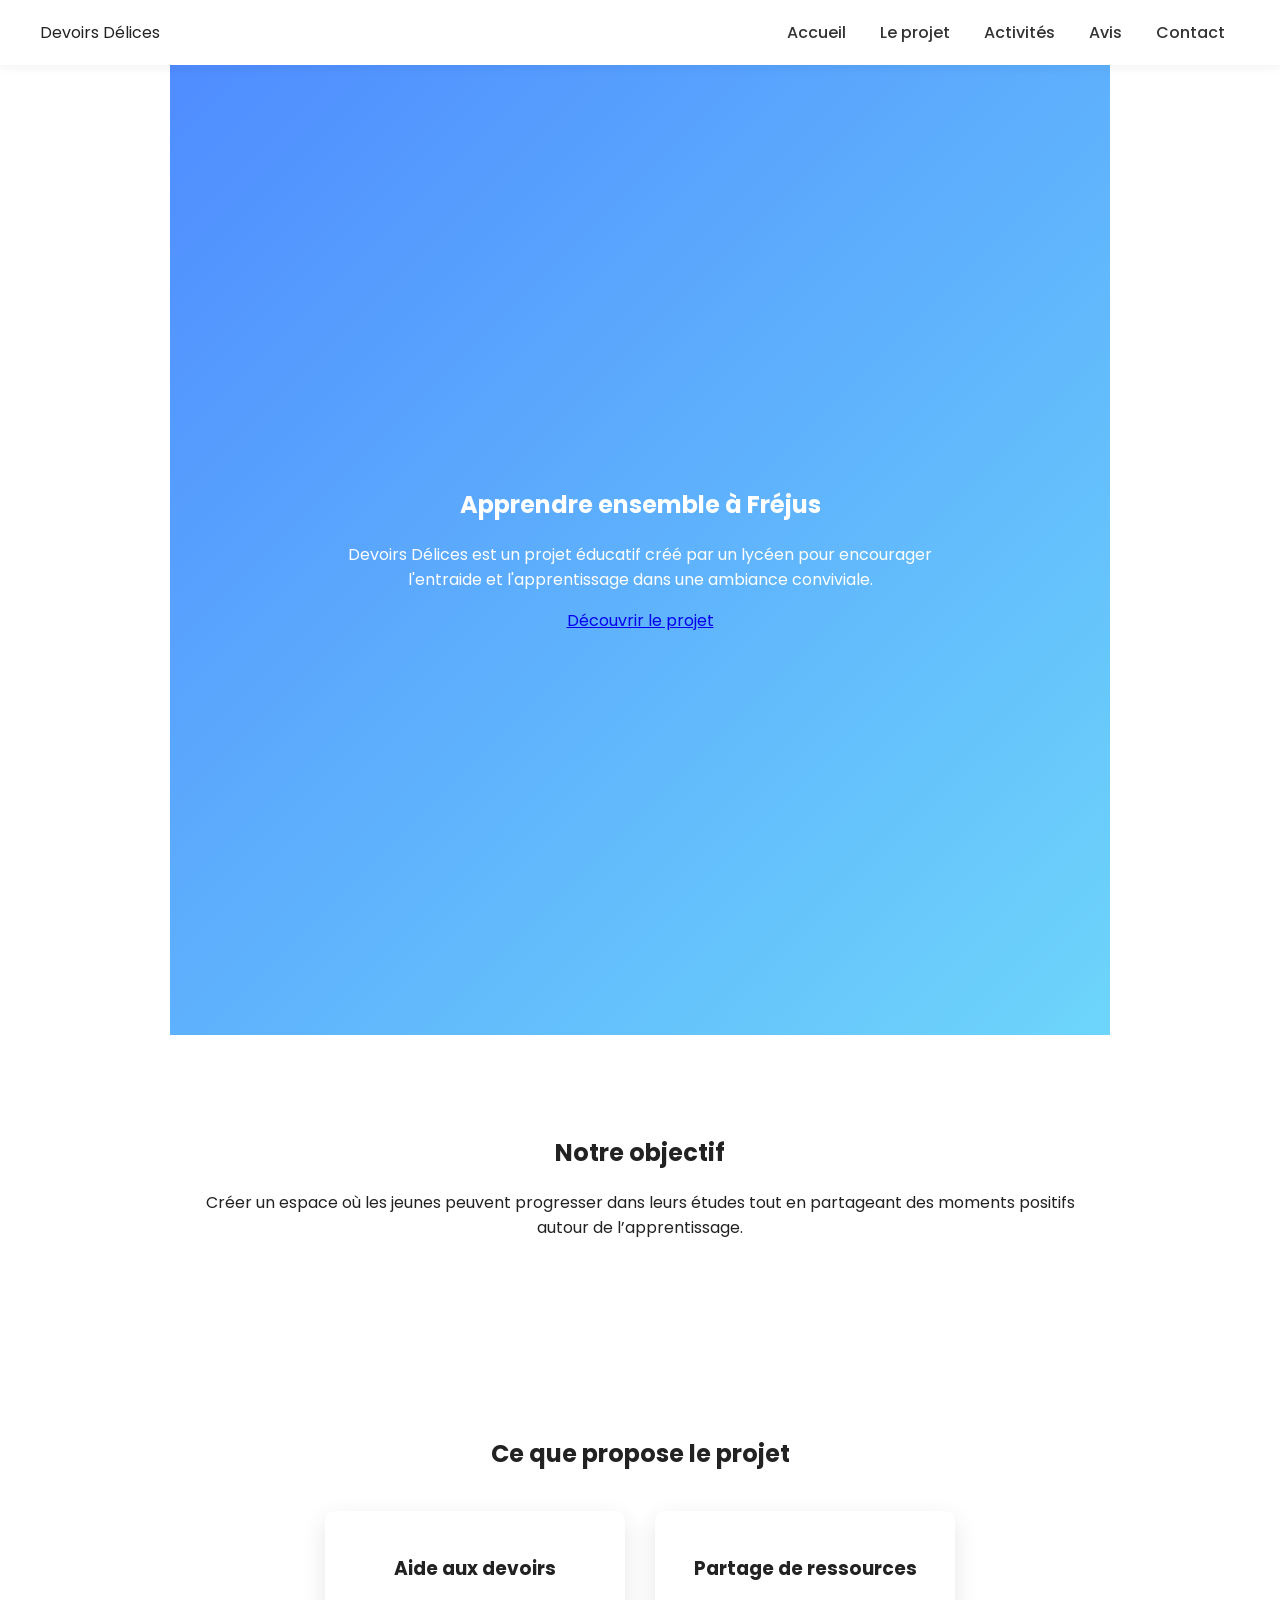
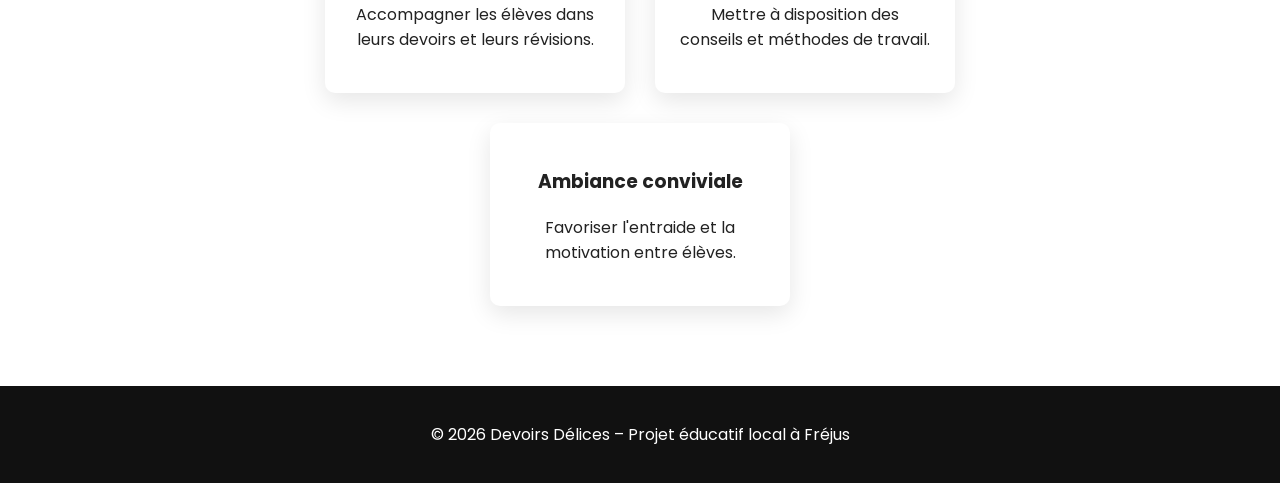
==== index.html @ e6978842 "Update index.html" ====
<!DOCTYPE html>
<html lang="fr">

<head>

<meta charset="UTF-8">
<meta name="viewport" content="width=device-width, initial-scale=1.0">

<title>Devoirs Délices | Projet éducatif à Fréjus</title>

<link rel="stylesheet" href="css/style.css">

<link href="https://fonts.googleapis.com/css2?family=Poppins:wght@300;400;600&display=swap" rel="stylesheet">

</head>

<body>

<header class="navbar">

<div class="logo">Devoirs Délices</div>

<nav>
<a href="index.html">Accueil</a>
<a href="about.html">Le projet</a>
<a href="activites.html">Activités</a>
<a href="avis.html">Avis</a>
<a href="contact.html">Contact</a>
</nav>

</header>

<section class="hero">

<div class="hero-content">

<h1>Apprendre ensemble à Fréjus</h1>

<p>
Devoirs Délices est un projet éducatif créé par un lycéen
pour encourager l'entraide et l'apprentissage dans une ambiance conviviale.
</p>

<a class="button" href="about.html">Découvrir le projet</a>

</div>

</section>

<section class="section">

<h2>Notre objectif</h2>

<p>
Créer un espace où les jeunes peuvent progresser dans leurs études
tout en partageant des moments positifs autour de l’apprentissage.
</p>

</section>

<section class="section">

<h2>Ce que propose le projet</h2>

<div class="cards">

<div class="card">
<h3>Aide aux devoirs</h3>
<p>Accompagner les élèves dans leurs devoirs et leurs révisions.</p>
</div>

<div class="card">
<h3>Partage de ressources</h3>
<p>Mettre à disposition des conseils et méthodes de travail.</p>
</div>

<div class="card">
<h3>Ambiance conviviale</h3>
<p>Favoriser l'entraide et la motivation entre élèves.</p>
</div>

</div>

</section>

<footer>

<p>© 2026 Devoirs Délices – Projet éducatif local à Fréjus</p>

</footer>

<script src="js/script.js"></script>

</body>

</html>
---- css/style.css ----
body{
font-family:'Poppins',sans-serif;
margin:0;
background:#ffffff;
color:#222;
}

/* NAVBAR */

.navbar{
position:sticky;
top:0;
background:white;
display:flex;
justify-content:space-between;
align-items:center;
padding:20px 40px;
box-shadow:0 3px 10px rgba(0,0,0,0.05);
}

nav a{
margin:0 15px;
text-decoration:none;
color:#333;
font-weight:500;
}

nav a:hover{
color:#0066ff;
}

/* HERO */

.hero{
height:90vh;
display:flex;
justify-content:center;
align-items:center;
text-align:center;
background:linear-gradient(135deg,#4f8cff,#6dd5fa);
color:white;
}

.hero-content{
max-width:600px;
}

.hero h2{
font-size:45px;
}

.btn{
display:inline-block;
margin-top:20px;
padding:14px 28px;
background:white;
color:#0066ff;
border-radius:8px;
text-decoration:none;
font-weight:500;
transition:0.3s;
}

.btn:hover{
transform:scale(1.05);
}

/* SECTIONS */

section{
padding:80px 20px;
text-align:center;
max-width:900px;
margin:auto;
}

/* CARDS */

.cards{
display:flex;
gap:30px;
justify-content:center;
flex-wrap:wrap;
margin-top:40px;
}

.card{
background:white;
padding:25px;
border-radius:10px;
width:250px;
box-shadow:0 8px 25px rgba(0,0,0,0.1);
transition:0.3s;
}

.card:hover{
transform:translateY(-8px);
}

/* FOOTER */

footer{
background:#111;
color:white;
text-align:center;
padding:20px;
}

/* ANIMATION */

.reveal{
opacity:0;
transform:translateY(40px);
transition:1s;
}

.reveal.visible{
opacity:1;
transform:translateY(0);
}
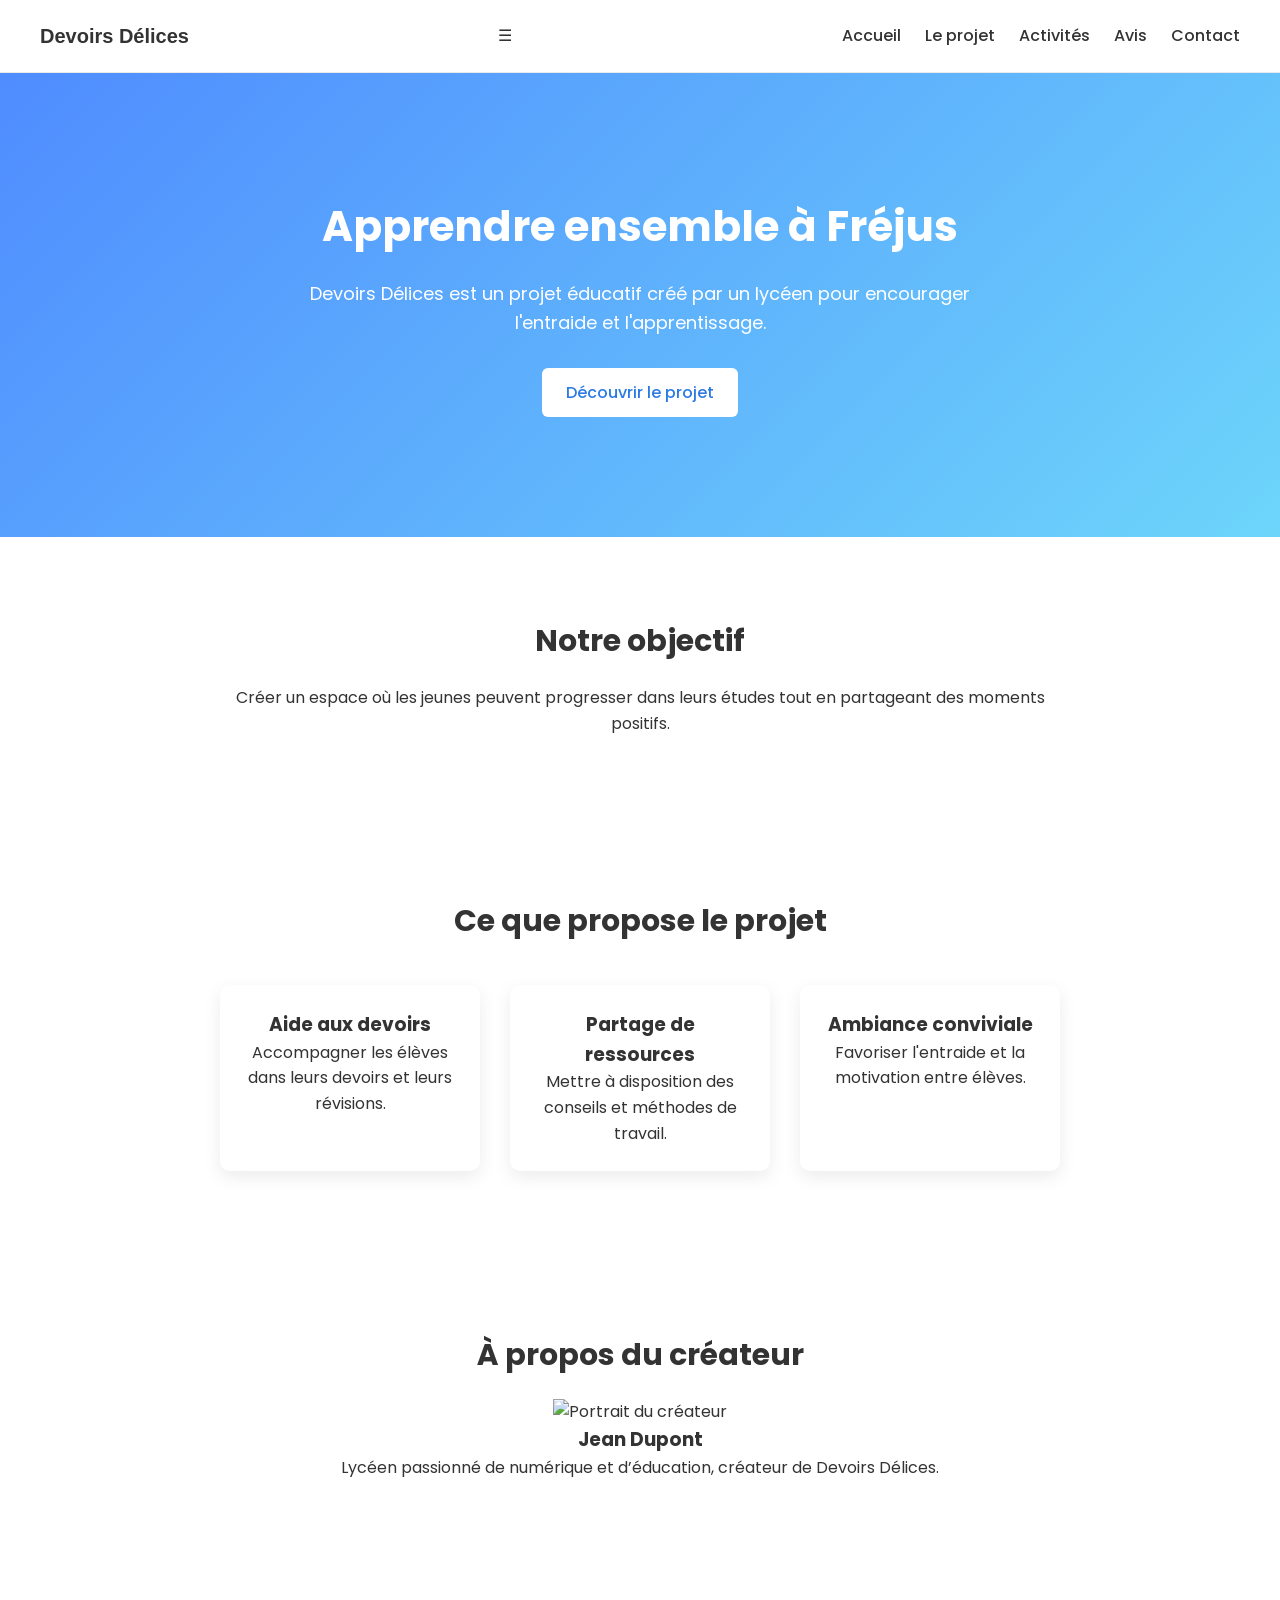
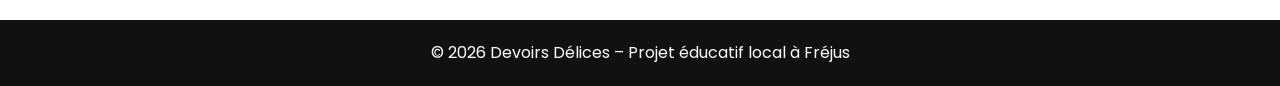
==== commit 500904a4: "Update index.html" ====
--- a/index.html
+++ b/index.html
@@ -2,95 +2,73 @@
 <html lang="fr">
 
 <head>
-
 <meta charset="UTF-8">
 <meta name="viewport" content="width=device-width, initial-scale=1.0">
-
-<title>Devoirs Délices | Projet éducatif à Fréjus</title>
-
+<title>Devoirs Délices – Projet éducatif à Fréjus</title>
 <link rel="stylesheet" href="css/style.css">
-
 <link href="https://fonts.googleapis.com/css2?family=Poppins:wght@300;400;600&display=swap" rel="stylesheet">
-
 </head>
 
 <body>
 
 <header class="navbar">
-
 <div class="logo">Devoirs Délices</div>
-
-<nav>
+<div class="menu-toggle" id="menu-toggle">&#9776;</div>
+<nav id="nav-menu">
 <a href="index.html">Accueil</a>
 <a href="about.html">Le projet</a>
 <a href="activites.html">Activités</a>
 <a href="avis.html">Avis</a>
 <a href="contact.html">Contact</a>
 </nav>
-
 </header>
 
 <section class="hero">
-
 <div class="hero-content">
-
 <h1>Apprendre ensemble à Fréjus</h1>
-
-<p>
-Devoirs Délices est un projet éducatif créé par un lycéen
-pour encourager l'entraide et l'apprentissage dans une ambiance conviviale.
-</p>
-
+<p>Devoirs Délices est un projet éducatif créé par un lycéen pour encourager l'entraide et l'apprentissage.</p>
 <a class="button" href="about.html">Découvrir le projet</a>
-
 </div>
-
 </section>
 
-<section class="section">
-
+<section class="section reveal">
 <h2>Notre objectif</h2>
-
-<p>
-Créer un espace où les jeunes peuvent progresser dans leurs études
-tout en partageant des moments positifs autour de l’apprentissage.
-</p>
-
+<p>Créer un espace où les jeunes peuvent progresser dans leurs études tout en partageant des moments positifs.</p>
 </section>
 
-<section class="section">
-
+<section class="section reveal">
 <h2>Ce que propose le projet</h2>
-
 <div class="cards">
-
 <div class="card">
 <h3>Aide aux devoirs</h3>
 <p>Accompagner les élèves dans leurs devoirs et leurs révisions.</p>
 </div>
-
 <div class="card">
 <h3>Partage de ressources</h3>
 <p>Mettre à disposition des conseils et méthodes de travail.</p>
 </div>
-
 <div class="card">
 <h3>Ambiance conviviale</h3>
 <p>Favoriser l'entraide et la motivation entre élèves.</p>
 </div>
+</div>
+</section>
 
+<section class="section reveal">
+<h2>À propos du créateur</h2>
+<div class="team-card">
+<img src="images/portrait.jpg" alt="Portrait du créateur">
+<div class="team-info">
+<h3>Jean Dupont</h3>
+<p>Lycéen passionné de numérique et d’éducation, créateur de Devoirs Délices.</p>
 </div>
-
+</div>
 </section>
 
 <footer>
-
 <p>© 2026 Devoirs Délices – Projet éducatif local à Fréjus</p>
-
 </footer>
 
 <script src="js/script.js"></script>
-
 </body>
-
 </html>
--- a/css/style.css
+++ b/css/style.css
@@ -1,120 +1,152 @@
-body{
-font-family:'Poppins',sans-serif;
-margin:0;
-background:#ffffff;
-color:#222;
+/* ===== BASE ===== */
+
+* {
+box-sizing: border-box;
+margin: 0;
+padding: 0;
 }
 
-/* NAVBAR */
-
-.navbar{
-position:sticky;
-top:0;
-background:white;
-display:flex;
-justify-content:space-between;
-align-items:center;
-padding:20px 40px;
-box-shadow:0 3px 10px rgba(0,0,0,0.05);
+body {
+font-family: "Poppins", sans-serif;
+background-color: #ffffff;
+color: #333333;
+line-height: 1.6;
 }
 
-nav a{
-margin:0 15px;
-text-decoration:none;
-color:#333;
-font-weight:500;
+/* ===== NAVBAR ===== */
+
+.navbar {
+display: flex;
+justify-content: space-between;
+align-items: center;
+padding: 20px 40px;
+background-color: #ffffff;
+border-bottom: 1px solid #eaeaea;
+position: sticky;
+top: 0;
+z-index: 1000;
 }
 
-nav a:hover{
-color:#0066ff;
+.logo {
+font-weight: 600;
+font-size: 20px;
 }
 
-/* HERO */
-
-.hero{
-height:90vh;
-display:flex;
-justify-content:center;
-align-items:center;
-text-align:center;
-background:linear-gradient(135deg,#4f8cff,#6dd5fa);
-color:white;
+nav a {
+margin-left: 20px;
+text-decoration: none;
+color: #333333;
+font-weight: 500;
 }
 
-.hero-content{
-max-width:600px;
+nav a:hover {
+color: #2c7be5;
 }
 
-.hero h2{
-font-size:45px;
+/* ===== HERO ===== */
+
+.hero {
+background: linear-gradient(135deg, #4f8cff, #6dd5fa);
+color: white;
+padding: 120px 20px;
+text-align: center;
 }
 
-.btn{
-display:inline-block;
-margin-top:20px;
-padding:14px 28px;
-background:white;
-color:#0066ff;
-border-radius:8px;
-text-decoration:none;
-font-weight:500;
-transition:0.3s;
+.hero-content {
+max-width: 700px;
+margin: auto;
 }
 
-.btn:hover{
-transform:scale(1.05);
+.hero h1 {
+font-size: 42px;
+margin-bottom: 20px;
 }
 
-/* SECTIONS */
-
-section{
-padding:80px 20px;
-text-align:center;
-max-width:900px;
-margin:auto;
+.hero p {
+font-size: 18px;
+margin-bottom: 30px;
 }
 
-/* CARDS */
+/* ===== BUTTON ===== */
 
-.cards{
-display:flex;
-gap:30px;
-justify-content:center;
-flex-wrap:wrap;
-margin-top:40px;
+.button {
+display: inline-block;
+padding: 12px 24px;
+background-color: white;
+color: #2c7be5;
+text-decoration: none;
+border-radius: 6px;
+font-weight: 500;
+transition: transform 0.2s ease;
 }
 
-.card{
-background:white;
-padding:25px;
-border-radius:10px;
-width:250px;
-box-shadow:0 8px 25px rgba(0,0,0,0.1);
-transition:0.3s;
+.button:hover {
+transform: scale(1.05);
 }
 
-.card:hover{
-transform:translateY(-8px);
+/* ===== SECTIONS ===== */
+
+.section {
+padding: 80px 20px;
+max-width: 900px;
+margin: auto;
+text-align: center;
 }
 
-/* FOOTER */
-
-footer{
-background:#111;
-color:white;
-text-align:center;
-padding:20px;
+.section h2 {
+margin-bottom: 20px;
+font-size: 30px;
 }
 
-/* ANIMATION */
+/* ===== CARDS ===== */
 
-.reveal{
-opacity:0;
-transform:translateY(40px);
-transition:1s;
+.cards {
+display: flex;
+justify-content: center;
+gap: 30px;
+flex-wrap: wrap;
+margin-top: 40px;
 }
 
-.reveal.visible{
-opacity:1;
-transform:translateY(0);
+.card {
+background-color: #ffffff;
+padding: 25px;
+width: 260px;
+border-radius: 10px;
+box-shadow: 0 6px 18px rgba(0, 0, 0, 0.08);
+transition: transform 0.3s ease;
 }
+
+.card:hover {
+transform: translateY(-6px);
+}
+
+/* ===== FOOTER ===== */
+
+footer {
+background-color: #111111;
+color: white;
+text-align: center;
+padding: 20px;
+margin-top: 60px;
+}
+
+/* ===== RESPONSIVE ===== */
+
+@media (max-width: 768px) {
+
+.navbar {
+flex-direction: column;
+gap: 10px;
+}
+
+.cards {
+flex-direction: column;
+align-items: center;
+}
+
+.hero h1 {
+font-size: 32px;
+}
+
+}
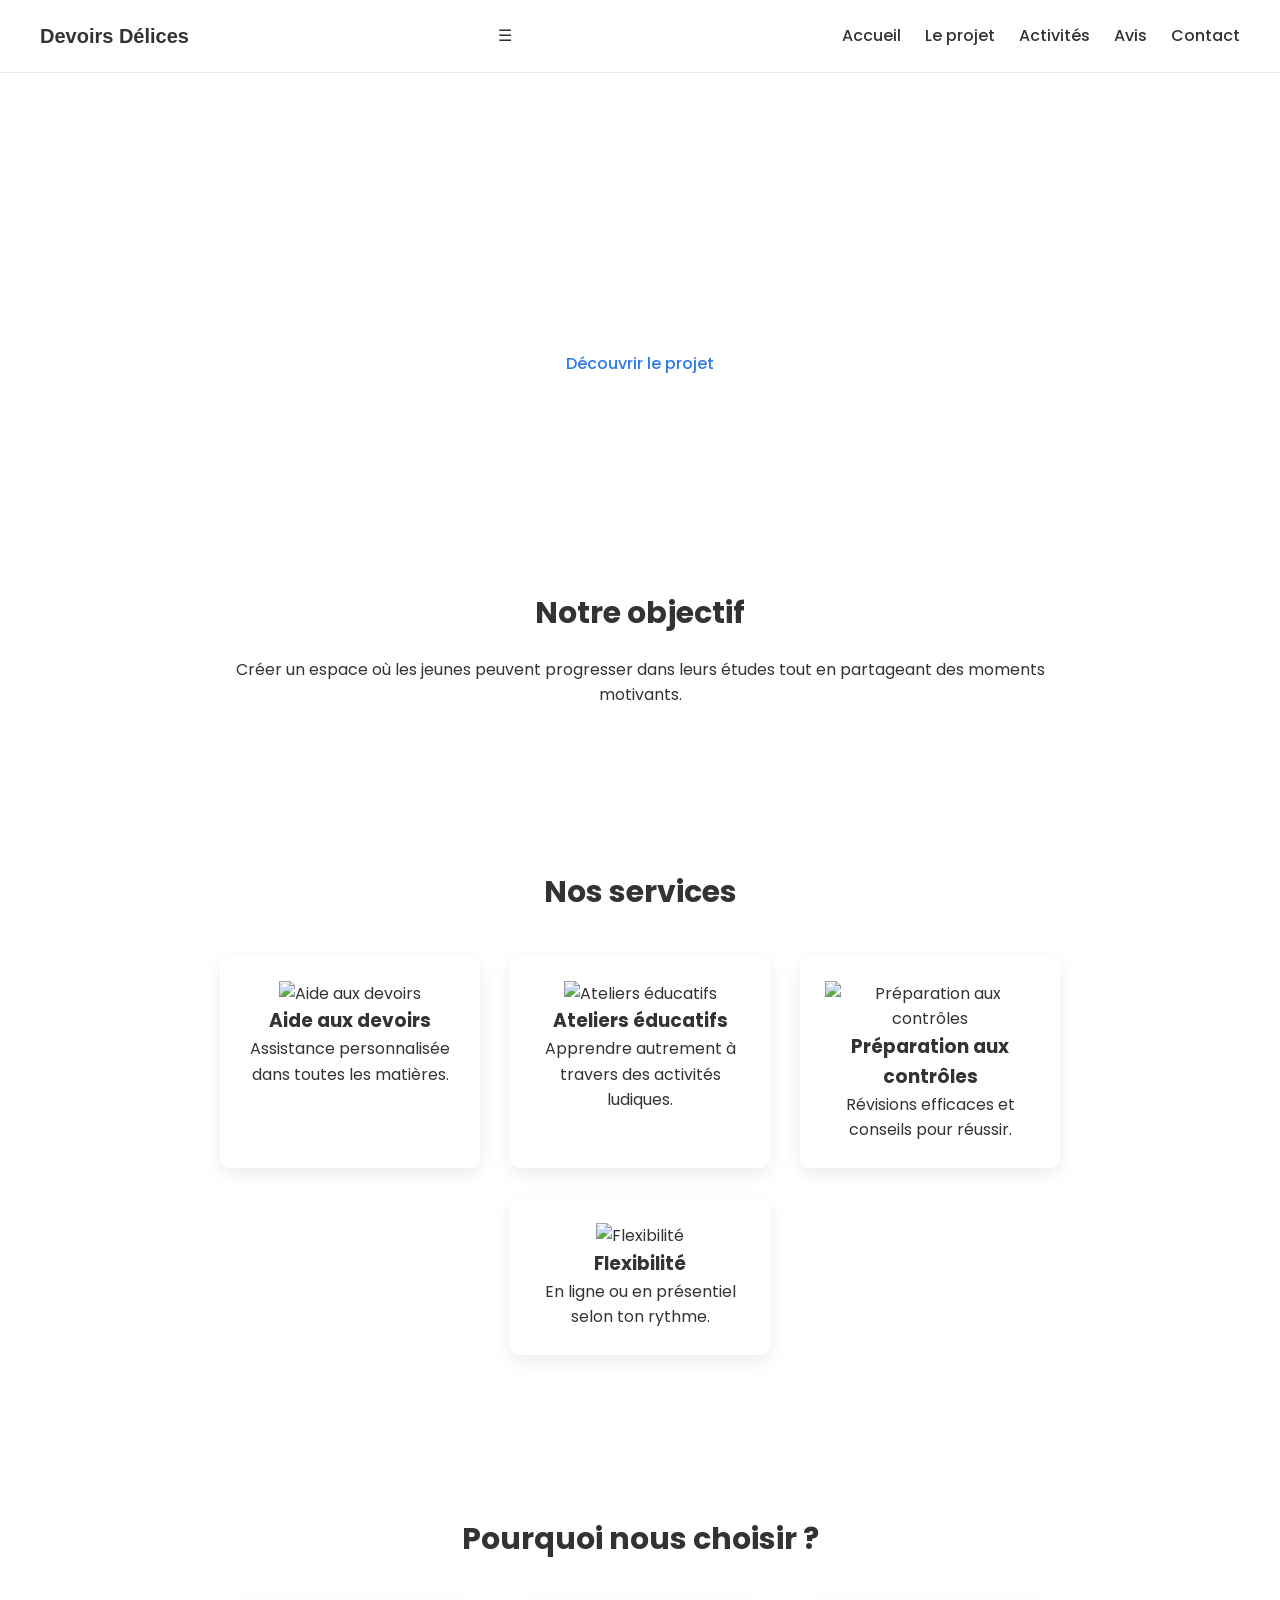
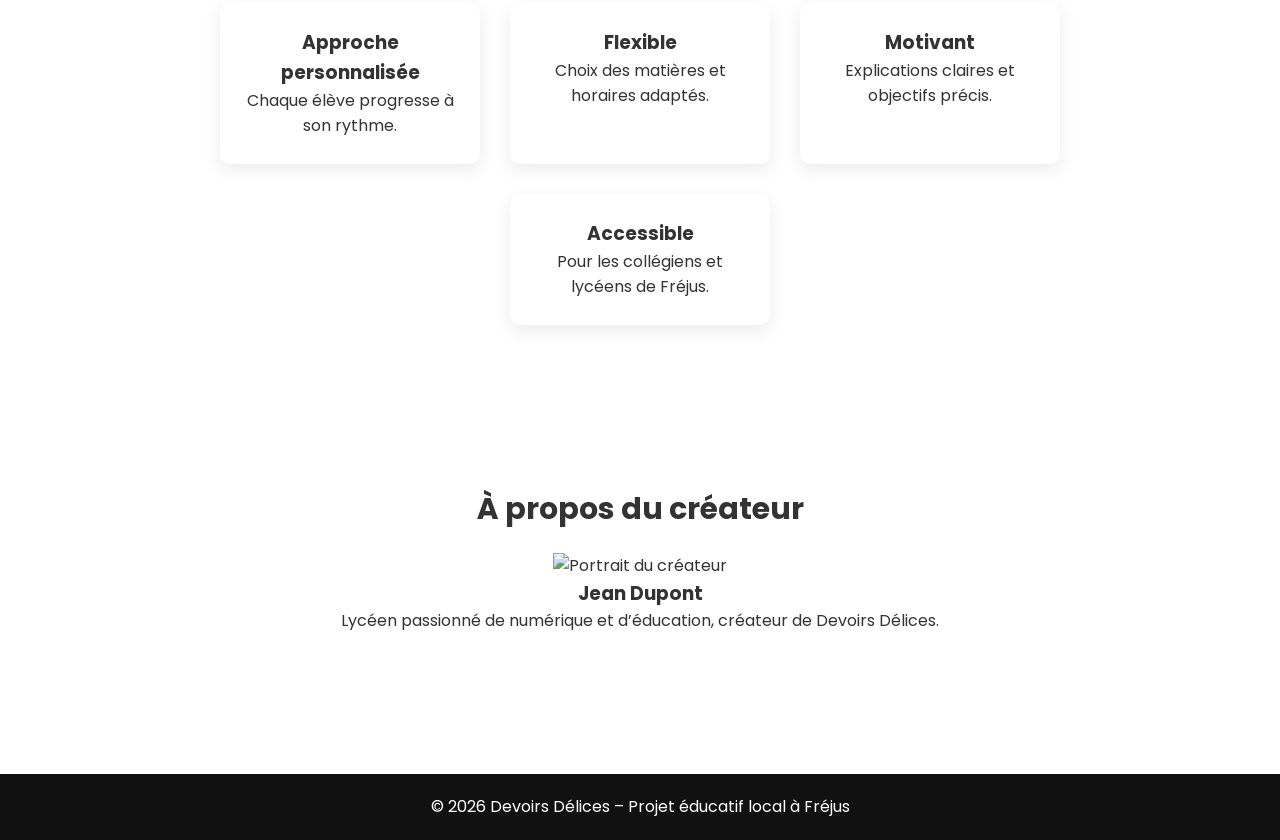
==== commit 4526a3bb: "Update index.html" ====
--- a/index.html
+++ b/index.html
@@ -1,6 +1,5 @@
 <!DOCTYPE html>
 <html lang="fr">
-
 <head>
 <meta charset="UTF-8">
 <meta name="viewport" content="width=device-width, initial-scale=1.0">
@@ -8,65 +7,100 @@
 <link rel="stylesheet" href="css/style.css">
 <link href="https://fonts.googleapis.com/css2?family=Poppins:wght@300;400;600&display=swap" rel="stylesheet">
 </head>
-
 <body>
 
 <header class="navbar">
-<div class="logo">Devoirs Délices</div>
-<div class="menu-toggle" id="menu-toggle">&#9776;</div>
-<nav id="nav-menu">
-<a href="index.html">Accueil</a>
-<a href="about.html">Le projet</a>
-<a href="activites.html">Activités</a>
-<a href="avis.html">Avis</a>
-<a href="contact.html">Contact</a>
-</nav>
+  <div class="logo">Devoirs Délices</div>
+  <div class="menu-toggle" id="menu-toggle">&#9776;</div>
+  <nav id="nav-menu">
+    <a href="index.html">Accueil</a>
+    <a href="about.html">Le projet</a>
+    <a href="activites.html">Activités</a>
+    <a href="avis.html">Avis</a>
+    <a href="contact.html">Contact</a>
+  </nav>
 </header>
 
-<section class="hero">
-<div class="hero-content">
-<h1>Apprendre ensemble à Fréjus</h1>
-<p>Devoirs Délices est un projet éducatif créé par un lycéen pour encourager l'entraide et l'apprentissage.</p>
-<a class="button" href="about.html">Découvrir le projet</a>
-</div>
+<!-- HERO -->
+<section class="hero" style="background-image:url('images/hero.jpg');">
+  <div class="hero-overlay"></div>
+  <div class="hero-content">
+    <h1>Apprendre ensemble à Fréjus</h1>
+    <p>Un projet éducatif pour progresser et partager des moments conviviaux.</p>
+    <a class="button" href="about.html">Découvrir le projet</a>
+  </div>
 </section>
 
+<!-- OBJECTIFS -->
 <section class="section reveal">
-<h2>Notre objectif</h2>
-<p>Créer un espace où les jeunes peuvent progresser dans leurs études tout en partageant des moments positifs.</p>
+  <h2>Notre objectif</h2>
+  <p>Créer un espace où les jeunes peuvent progresser dans leurs études tout en partageant des moments motivants.</p>
 </section>
 
+<!-- SERVICES -->
 <section class="section reveal">
-<h2>Ce que propose le projet</h2>
-<div class="cards">
-<div class="card">
-<h3>Aide aux devoirs</h3>
-<p>Accompagner les élèves dans leurs devoirs et leurs révisions.</p>
-</div>
-<div class="card">
-<h3>Partage de ressources</h3>
-<p>Mettre à disposition des conseils et méthodes de travail.</p>
-</div>
-<div class="card">
-<h3>Ambiance conviviale</h3>
-<p>Favoriser l'entraide et la motivation entre élèves.</p>
-</div>
-</div>
+  <h2>Nos services</h2>
+  <div class="cards">
+    <div class="card">
+      <img src="images/devoirs.jpg" alt="Aide aux devoirs">
+      <h3>Aide aux devoirs</h3>
+      <p>Assistance personnalisée dans toutes les matières.</p>
+    </div>
+    <div class="card">
+      <img src="images/atelier.jpg" alt="Ateliers éducatifs">
+      <h3>Ateliers éducatifs</h3>
+      <p>Apprendre autrement à travers des activités ludiques.</p>
+    </div>
+    <div class="card">
+      <img src="images/devoirs.jpg" alt="Préparation aux contrôles">
+      <h3>Préparation aux contrôles</h3>
+      <p>Révisions efficaces et conseils pour réussir.</p>
+    </div>
+    <div class="card">
+      <img src="images/atelier.jpg" alt="Flexibilité">
+      <h3>Flexibilité</h3>
+      <p>En ligne ou en présentiel selon ton rythme.</p>
+    </div>
+  </div>
 </section>
 
+<!-- AVANTAGES -->
 <section class="section reveal">
-<h2>À propos du créateur</h2>
-<div class="team-card">
-<img src="images/portrait.jpg" alt="Portrait du créateur">
-<div class="team-info">
-<h3>Jean Dupont</h3>
-<p>Lycéen passionné de numérique et d’éducation, créateur de Devoirs Délices.</p>
-</div>
-</div>
+  <h2>Pourquoi nous choisir ?</h2>
+  <div class="cards">
+    <div class="card">
+      <h3>Approche personnalisée</h3>
+      <p>Chaque élève progresse à son rythme.</p>
+    </div>
+    <div class="card">
+      <h3>Flexible</h3>
+      <p>Choix des matières et horaires adaptés.</p>
+    </div>
+    <div class="card">
+      <h3>Motivant</h3>
+      <p>Explications claires et objectifs précis.</p>
+    </div>
+    <div class="card">
+      <h3>Accessible</h3>
+      <p>Pour les collégiens et lycéens de Fréjus.</p>
+    </div>
+  </div>
+</section>
+
+<!-- EQUIPE -->
+<section class="section reveal">
+  <h2>À propos du créateur</h2>
+  <div class="team-card">
+    <img src="images/portrait.jpg" alt="Portrait du créateur">
+    <div class="team-info">
+      <h3>Jean Dupont</h3>
+      <p>Lycéen passionné de numérique et d’éducation, créateur de Devoirs Délices.</p>
+    </div>
+  </div>
 </section>
 
 <footer>
-<p>© 2026 Devoirs Délices – Projet éducatif local à Fréjus</p>
+  <p>© 2026 Devoirs Délices – Projet éducatif local à Fréjus</p>
 </footer>
 
 <script src="js/script.js"></script>
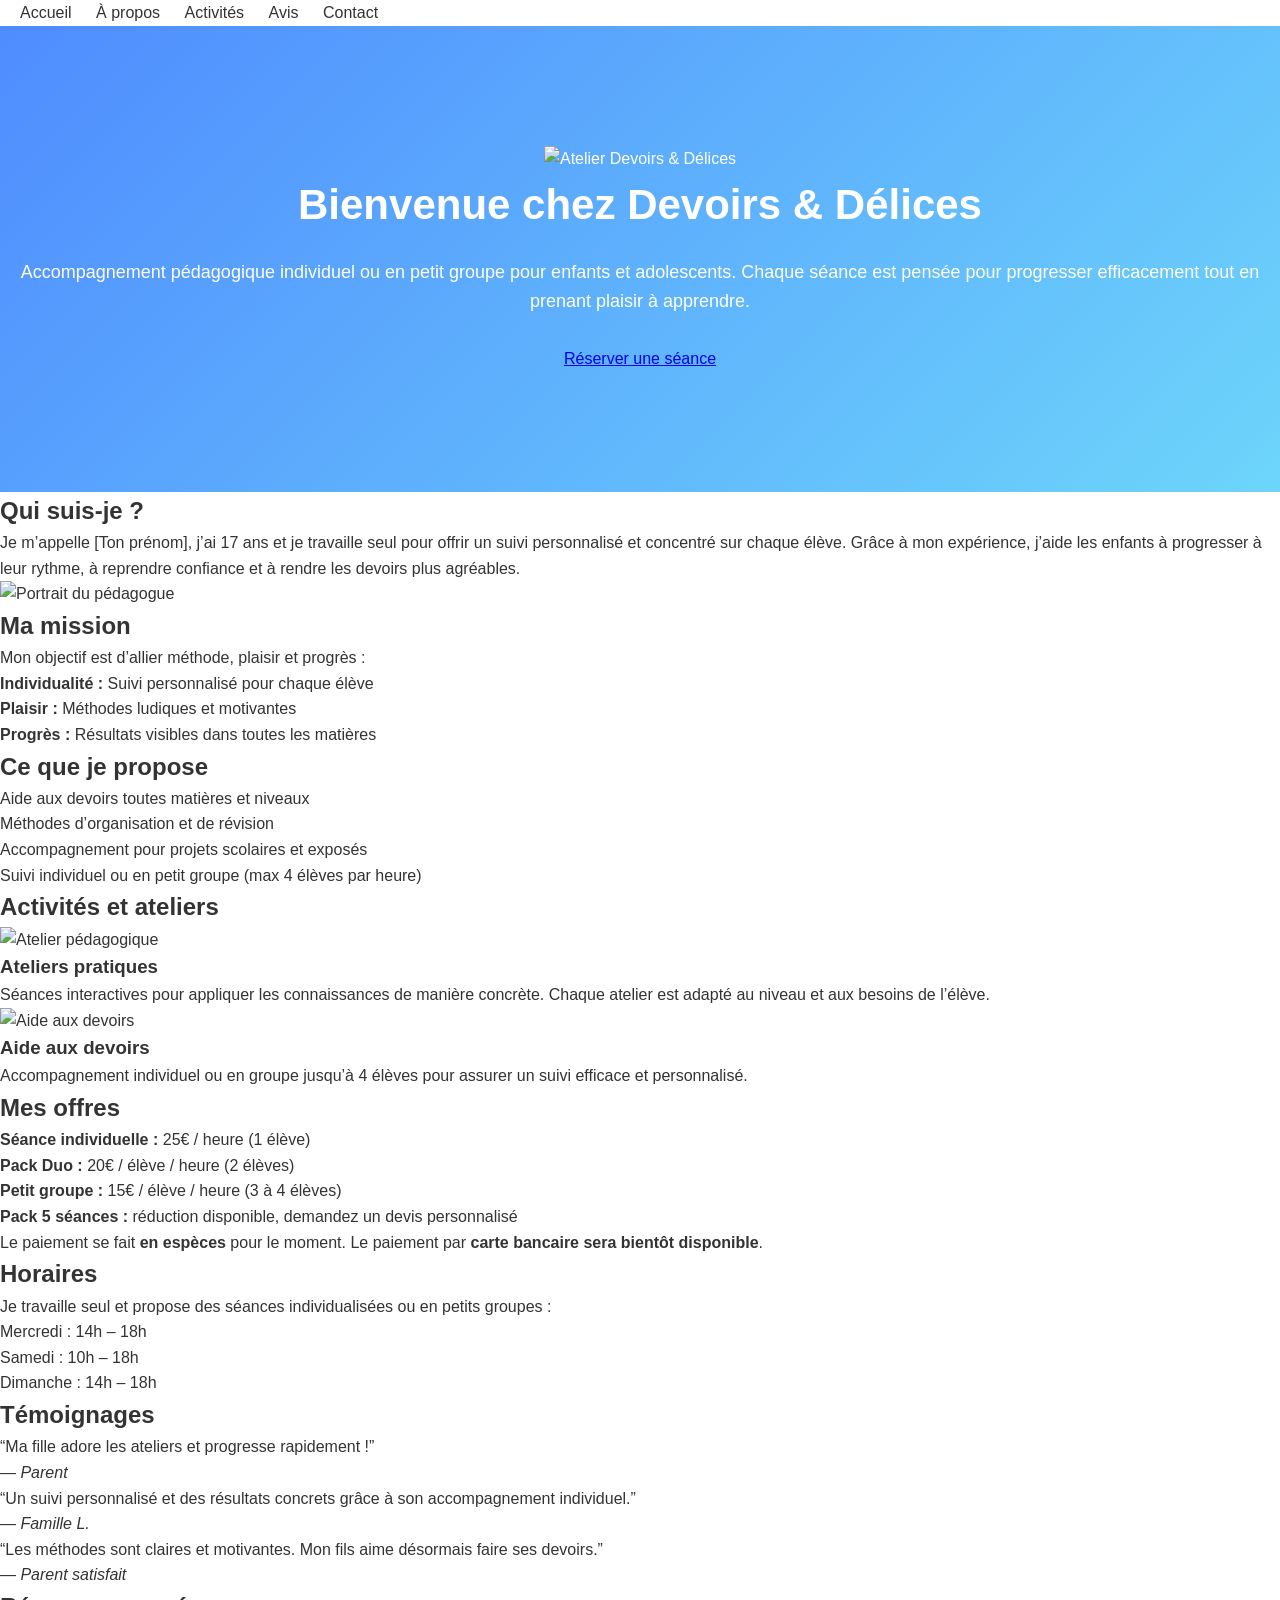
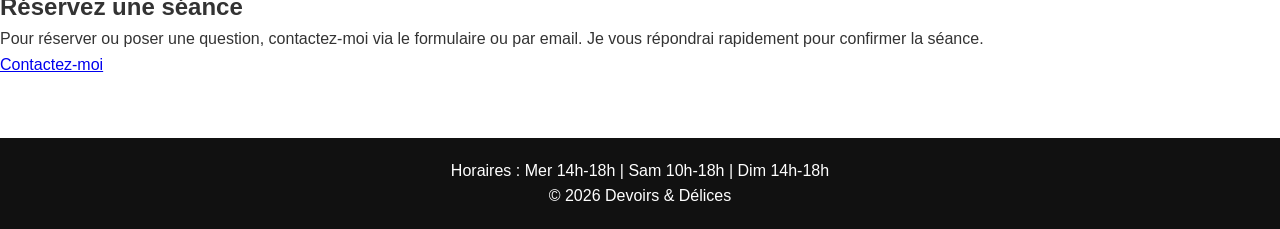
==== commit 92e26bd9: "Update index.html" ====
--- a/index.html
+++ b/index.html
@@ -1,108 +1,127 @@
 <!DOCTYPE html>
 <html lang="fr">
 <head>
-<meta charset="UTF-8">
-<meta name="viewport" content="width=device-width, initial-scale=1.0">
-<title>Devoirs Délices – Projet éducatif à Fréjus</title>
-<link rel="stylesheet" href="css/style.css">
-<link href="https://fonts.googleapis.com/css2?family=Poppins:wght@300;400;600&display=swap" rel="stylesheet">
+    <meta charset="UTF-8">
+    <title>Devoirs & Délices — Accueil</title>
+    <link rel="stylesheet" href="css/style.css">
+    <script src="js/script.js" defer></script>
 </head>
 <body>
 
-<header class="navbar">
-  <div class="logo">Devoirs Délices</div>
-  <div class="menu-toggle" id="menu-toggle">&#9776;</div>
-  <nav id="nav-menu">
+<!-- Navigation -->
+<nav>
     <a href="index.html">Accueil</a>
-    <a href="about.html">Le projet</a>
+    <a href="about.html">À propos</a>
     <a href="activites.html">Activités</a>
     <a href="avis.html">Avis</a>
     <a href="contact.html">Contact</a>
-  </nav>
-</header>
+</nav>
 
-<!-- HERO -->
-<section class="hero" style="background-image:url('images/hero.jpg');">
-  <div class="hero-overlay"></div>
-  <div class="hero-content">
-    <h1>Apprendre ensemble à Fréjus</h1>
-    <p>Un projet éducatif pour progresser et partager des moments conviviaux.</p>
-    <a class="button" href="about.html">Découvrir le projet</a>
-  </div>
+<!-- Hero -->
+<section class="hero">
+    <img src="images/hero.jpg" alt="Atelier Devoirs & Délices">
+    <div class="hero-text">
+        <h1>Bienvenue chez Devoirs & Délices</h1>
+        <p>Accompagnement pédagogique individuel ou en petit groupe pour enfants et adolescents. Chaque séance est pensée pour progresser efficacement tout en prenant plaisir à apprendre.</p>
+        <a href="contact.html" class="btn">Réserver une séance</a>
+    </div>
 </section>
 
-<!-- OBJECTIFS -->
-<section class="section reveal">
-  <h2>Notre objectif</h2>
-  <p>Créer un espace où les jeunes peuvent progresser dans leurs études tout en partageant des moments motivants.</p>
+<!-- Présentation -->
+<section class="presentation">
+    <h2>Qui suis-je ?</h2>
+    <p>Je m’appelle [Ton prénom], j’ai 17 ans et je travaille seul pour offrir un suivi personnalisé et concentré sur chaque élève. Grâce à mon expérience, j’aide les enfants à progresser à leur rythme, à reprendre confiance et à rendre les devoirs plus agréables.</p>
+    <img src="images/portrait.jpg" alt="Portrait du pédagogue">
 </section>
 
-<!-- SERVICES -->
-<section class="section reveal">
-  <h2>Nos services</h2>
-  <div class="cards">
-    <div class="card">
-      <img src="images/devoirs.jpg" alt="Aide aux devoirs">
-      <h3>Aide aux devoirs</h3>
-      <p>Assistance personnalisée dans toutes les matières.</p>
-    </div>
-    <div class="card">
-      <img src="images/atelier.jpg" alt="Ateliers éducatifs">
-      <h3>Ateliers éducatifs</h3>
-      <p>Apprendre autrement à travers des activités ludiques.</p>
-    </div>
-    <div class="card">
-      <img src="images/devoirs.jpg" alt="Préparation aux contrôles">
-      <h3>Préparation aux contrôles</h3>
-      <p>Révisions efficaces et conseils pour réussir.</p>
-    </div>
-    <div class="card">
-      <img src="images/atelier.jpg" alt="Flexibilité">
-      <h3>Flexibilité</h3>
-      <p>En ligne ou en présentiel selon ton rythme.</p>
-    </div>
-  </div>
+<!-- Mission -->
+<section class="mission">
+    <h2>Ma mission</h2>
+    <p>Mon objectif est d’allier méthode, plaisir et progrès :</p>
+    <ul>
+        <li><strong>Individualité :</strong> Suivi personnalisé pour chaque élève</li>
+        <li><strong>Plaisir :</strong> Méthodes ludiques et motivantes</li>
+        <li><strong>Progrès :</strong> Résultats visibles dans toutes les matières</li>
+    </ul>
 </section>
 
-<!-- AVANTAGES -->
-<section class="section reveal">
-  <h2>Pourquoi nous choisir ?</h2>
-  <div class="cards">
-    <div class="card">
-      <h3>Approche personnalisée</h3>
-      <p>Chaque élève progresse à son rythme.</p>
-    </div>
-    <div class="card">
-      <h3>Flexible</h3>
-      <p>Choix des matières et horaires adaptés.</p>
-    </div>
-    <div class="card">
-      <h3>Motivant</h3>
-      <p>Explications claires et objectifs précis.</p>
-    </div>
-    <div class="card">
-      <h3>Accessible</h3>
-      <p>Pour les collégiens et lycéens de Fréjus.</p>
-    </div>
-  </div>
+<!-- Expertise -->
+<section class="expertise">
+    <h2>Ce que je propose</h2>
+    <ul>
+        <li>Aide aux devoirs toutes matières et niveaux</li>
+        <li>Méthodes d’organisation et de révision</li>
+        <li>Accompagnement pour projets scolaires et exposés</li>
+        <li>Suivi individuel ou en petit groupe (max 4 élèves par heure)</li>
+    </ul>
 </section>
 
-<!-- EQUIPE -->
-<section class="section reveal">
-  <h2>À propos du créateur</h2>
-  <div class="team-card">
-    <img src="images/portrait.jpg" alt="Portrait du créateur">
-    <div class="team-info">
-      <h3>Jean Dupont</h3>
-      <p>Lycéen passionné de numérique et d’éducation, créateur de Devoirs Délices.</p>
+<!-- Activités -->
+<section class="activites">
+    <h2>Activités et ateliers</h2>
+    <div class="activity-item">
+        <img src="images/atelier.jpg" alt="Atelier pédagogique">
+        <h3>Ateliers pratiques</h3>
+        <p>Séances interactives pour appliquer les connaissances de manière concrète. Chaque atelier est adapté au niveau et aux besoins de l’élève.</p>
     </div>
-  </div>
+    <div class="activity-item">
+        <img src="images/devoirs.jpg" alt="Aide aux devoirs">
+        <h3>Aide aux devoirs</h3>
+        <p>Accompagnement individuel ou en groupe jusqu’à 4 élèves pour assurer un suivi efficace et personnalisé.</p>
+    </div>
+</section>
+
+<!-- Offres et tarifs -->
+<section class="offres">
+    <h2>Mes offres</h2>
+    <ul>
+        <li><strong>Séance individuelle :</strong> 25€ / heure (1 élève)</li>
+        <li><strong>Pack Duo :</strong> 20€ / élève / heure (2 élèves)</li>
+        <li><strong>Petit groupe :</strong> 15€ / élève / heure (3 à 4 élèves)</li>
+        <li><strong>Pack 5 séances :</strong> réduction disponible, demandez un devis personnalisé</li>
+    </ul>
+    <p>Le paiement se fait <strong>en espèces</strong> pour le moment. Le paiement par <strong>carte bancaire sera bientôt disponible</strong>.</p>
+</section>
+
+<!-- Horaires -->
+<section class="horaires">
+    <h2>Horaires</h2>
+    <p>Je travaille seul et propose des séances individualisées ou en petits groupes :</p>
+    <ul>
+        <li>Mercredi : 14h – 18h</li>
+        <li>Samedi : 10h – 18h</li>
+        <li>Dimanche : 14h – 18h</li>
+    </ul>
+</section>
+
+<!-- Témoignages -->
+<section class="temoignages">
+    <h2>Témoignages</h2>
+    <blockquote>
+        <p>“Ma fille adore les ateliers et progresse rapidement !”</p>
+        <cite>— Parent</cite>
+    </blockquote>
+    <blockquote>
+        <p>“Un suivi personnalisé et des résultats concrets grâce à son accompagnement individuel.”</p>
+        <cite>— Famille L.</cite>
+    </blockquote>
+    <blockquote>
+        <p>“Les méthodes sont claires et motivantes. Mon fils aime désormais faire ses devoirs.”</p>
+        <cite>— Parent satisfait</cite>
+    </blockquote>
+</section>
+
+<!-- Contact rapide -->
+<section class="contact-cta">
+    <h2>Réservez une séance</h2>
+    <p>Pour réserver ou poser une question, contactez-moi via le formulaire ou par email. Je vous répondrai rapidement pour confirmer la séance.</p>
+    <a href="contact.html" class="btn">Contactez-moi</a>
 </section>
 
 <footer>
-  <p>© 2026 Devoirs Délices – Projet éducatif local à Fréjus</p>
+    <p>Horaires : Mer 14h-18h | Sam 10h-18h | Dim 14h-18h</p>
+    <p>© 2026 Devoirs & Délices</p>
 </footer>
 
-<script src="js/script.js"></script>
 </body>
 </html>
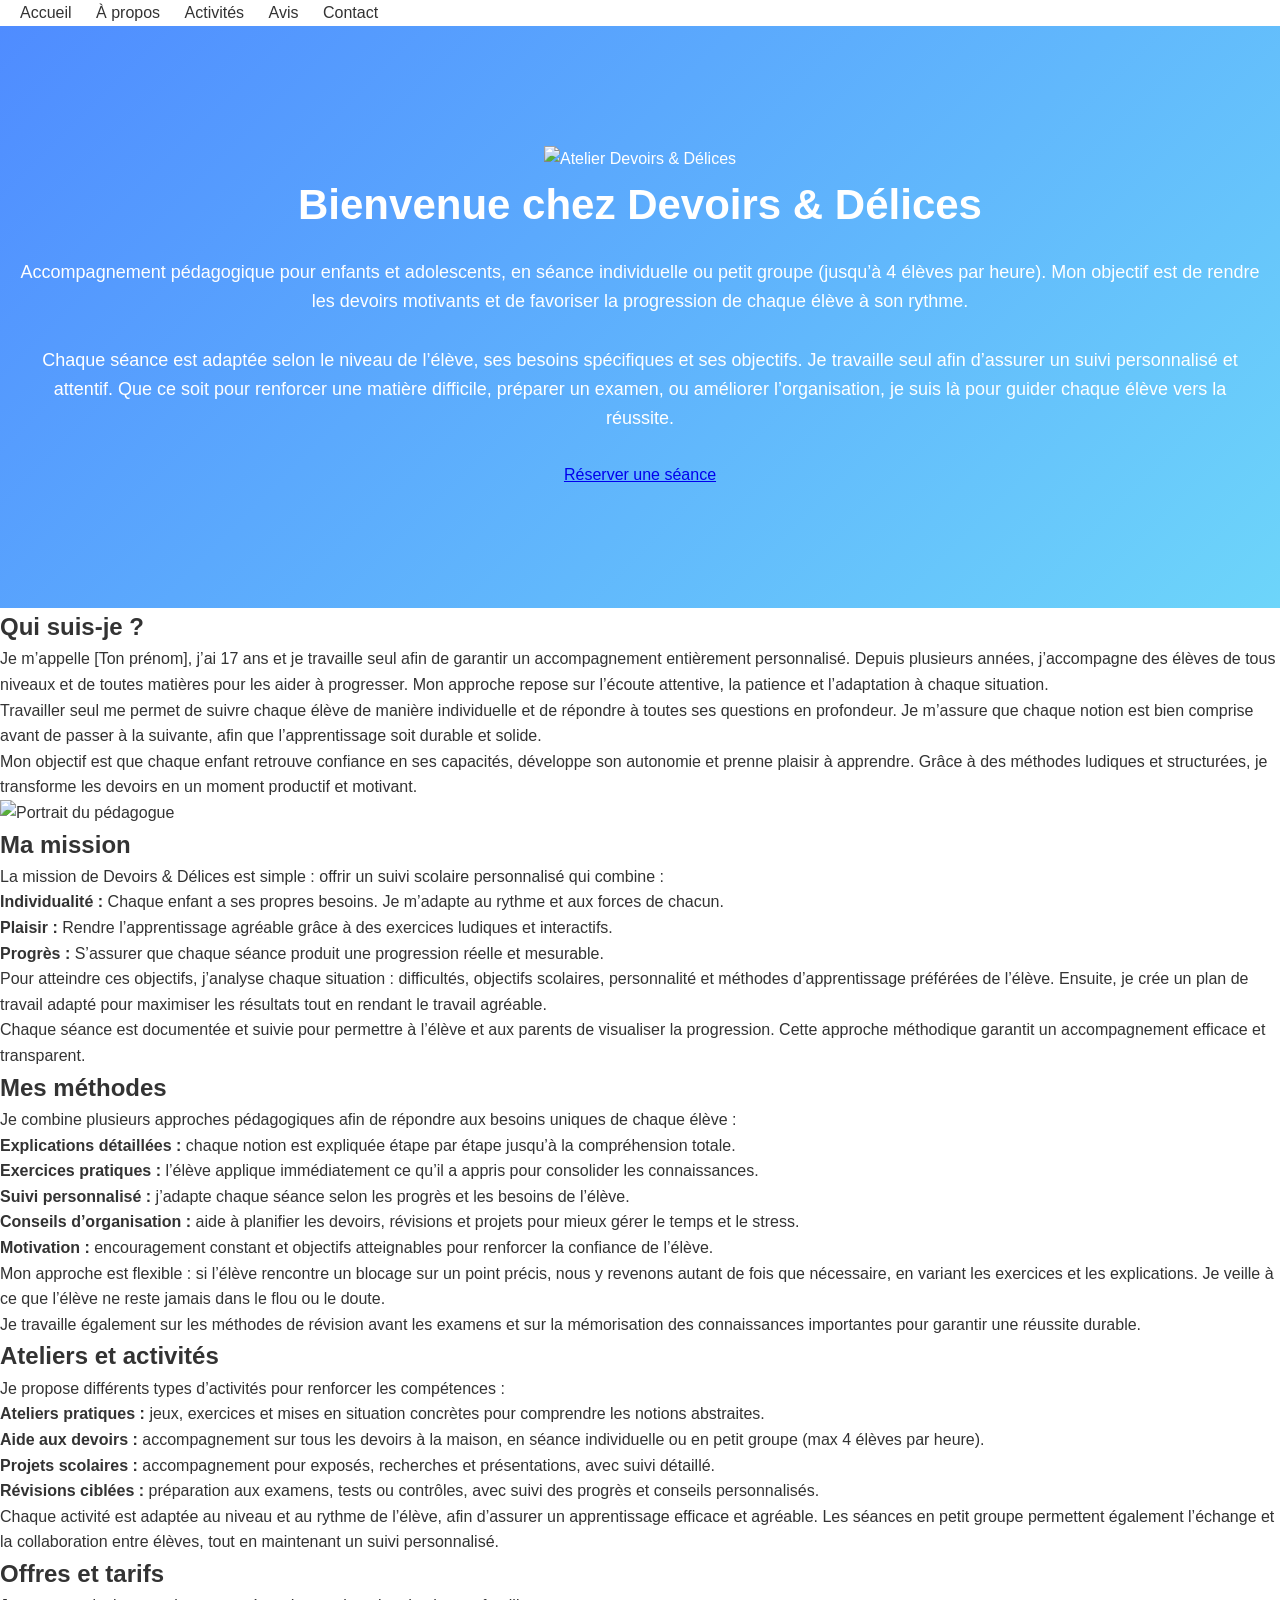
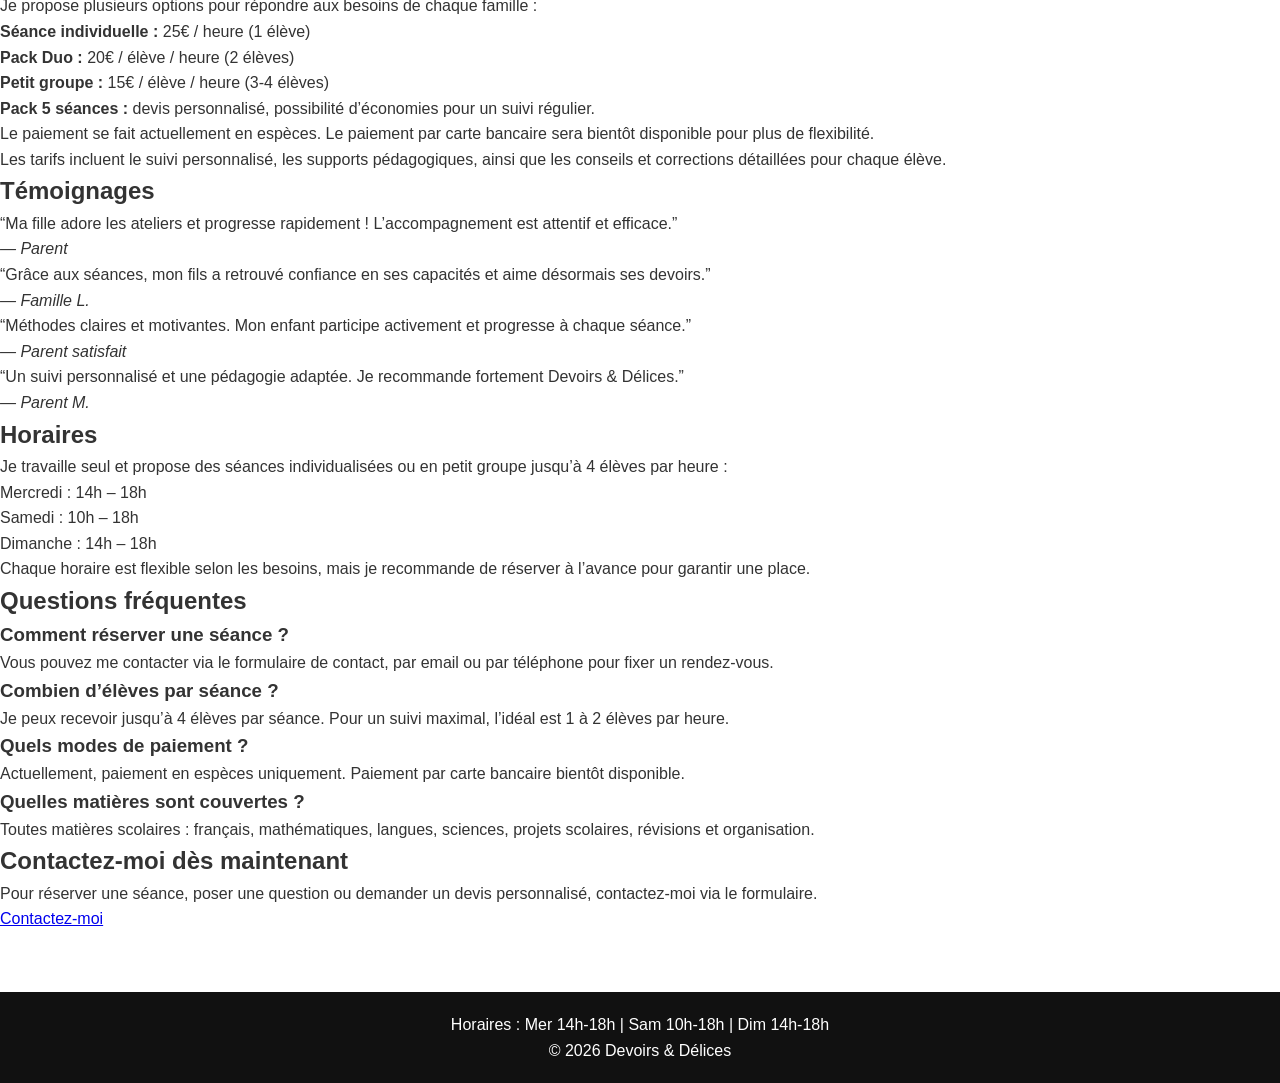
==== commit 5e4a1bd5: "Update index.html" ====
--- a/index.html
+++ b/index.html
@@ -22,99 +22,134 @@
     <img src="images/hero.jpg" alt="Atelier Devoirs & Délices">
     <div class="hero-text">
         <h1>Bienvenue chez Devoirs & Délices</h1>
-        <p>Accompagnement pédagogique individuel ou en petit groupe pour enfants et adolescents. Chaque séance est pensée pour progresser efficacement tout en prenant plaisir à apprendre.</p>
+        <p>Accompagnement pédagogique pour enfants et adolescents, en séance individuelle ou petit groupe (jusqu’à 4 élèves par heure). Mon objectif est de rendre les devoirs motivants et de favoriser la progression de chaque élève à son rythme.</p>
+        <p>Chaque séance est adaptée selon le niveau de l’élève, ses besoins spécifiques et ses objectifs. Je travaille seul afin d’assurer un suivi personnalisé et attentif. Que ce soit pour renforcer une matière difficile, préparer un examen, ou améliorer l’organisation, je suis là pour guider chaque élève vers la réussite.</p>
         <a href="contact.html" class="btn">Réserver une séance</a>
     </div>
 </section>
 
-<!-- Présentation -->
+<!-- Présentation complète -->
 <section class="presentation">
     <h2>Qui suis-je ?</h2>
-    <p>Je m’appelle [Ton prénom], j’ai 17 ans et je travaille seul pour offrir un suivi personnalisé et concentré sur chaque élève. Grâce à mon expérience, j’aide les enfants à progresser à leur rythme, à reprendre confiance et à rendre les devoirs plus agréables.</p>
+    <p>Je m’appelle [Ton prénom], j’ai 17 ans et je travaille seul afin de garantir un accompagnement entièrement personnalisé. Depuis plusieurs années, j’accompagne des élèves de tous niveaux et de toutes matières pour les aider à progresser. Mon approche repose sur l’écoute attentive, la patience et l’adaptation à chaque situation.</p>
+    <p>Travailler seul me permet de suivre chaque élève de manière individuelle et de répondre à toutes ses questions en profondeur. Je m’assure que chaque notion est bien comprise avant de passer à la suivante, afin que l’apprentissage soit durable et solide.</p>
+    <p>Mon objectif est que chaque enfant retrouve confiance en ses capacités, développe son autonomie et prenne plaisir à apprendre. Grâce à des méthodes ludiques et structurées, je transforme les devoirs en un moment productif et motivant.</p>
     <img src="images/portrait.jpg" alt="Portrait du pédagogue">
 </section>
 
-<!-- Mission -->
+<!-- Mission et approche pédagogique -->
 <section class="mission">
     <h2>Ma mission</h2>
-    <p>Mon objectif est d’allier méthode, plaisir et progrès :</p>
+    <p>La mission de Devoirs & Délices est simple : offrir un suivi scolaire personnalisé qui combine :</p>
     <ul>
-        <li><strong>Individualité :</strong> Suivi personnalisé pour chaque élève</li>
-        <li><strong>Plaisir :</strong> Méthodes ludiques et motivantes</li>
-        <li><strong>Progrès :</strong> Résultats visibles dans toutes les matières</li>
+        <li><strong>Individualité :</strong> Chaque enfant a ses propres besoins. Je m’adapte au rythme et aux forces de chacun.</li>
+        <li><strong>Plaisir :</strong> Rendre l’apprentissage agréable grâce à des exercices ludiques et interactifs.</li>
+        <li><strong>Progrès :</strong> S’assurer que chaque séance produit une progression réelle et mesurable.</li>
     </ul>
+    <p>Pour atteindre ces objectifs, j’analyse chaque situation : difficultés, objectifs scolaires, personnalité et méthodes d’apprentissage préférées de l’élève. Ensuite, je crée un plan de travail adapté pour maximiser les résultats tout en rendant le travail agréable.</p>
+    <p>Chaque séance est documentée et suivie pour permettre à l’élève et aux parents de visualiser la progression. Cette approche méthodique garantit un accompagnement efficace et transparent.</p>
 </section>
 
-<!-- Expertise -->
-<section class="expertise">
-    <h2>Ce que je propose</h2>
+<!-- Méthodes détaillées -->
+<section class="methodes">
+    <h2>Mes méthodes</h2>
+    <p>Je combine plusieurs approches pédagogiques afin de répondre aux besoins uniques de chaque élève :</p>
     <ul>
-        <li>Aide aux devoirs toutes matières et niveaux</li>
-        <li>Méthodes d’organisation et de révision</li>
-        <li>Accompagnement pour projets scolaires et exposés</li>
-        <li>Suivi individuel ou en petit groupe (max 4 élèves par heure)</li>
+        <li><strong>Explications détaillées :</strong> chaque notion est expliquée étape par étape jusqu’à la compréhension totale.</li>
+        <li><strong>Exercices pratiques :</strong> l’élève applique immédiatement ce qu’il a appris pour consolider les connaissances.</li>
+        <li><strong>Suivi personnalisé :</strong> j’adapte chaque séance selon les progrès et les besoins de l’élève.</li>
+        <li><strong>Conseils d’organisation :</strong> aide à planifier les devoirs, révisions et projets pour mieux gérer le temps et le stress.</li>
+        <li><strong>Motivation :</strong> encouragement constant et objectifs atteignables pour renforcer la confiance de l’élève.</li>
     </ul>
+    <p>Mon approche est flexible : si l’élève rencontre un blocage sur un point précis, nous y revenons autant de fois que nécessaire, en variant les exercices et les explications. Je veille à ce que l’élève ne reste jamais dans le flou ou le doute.</p>
+    <p>Je travaille également sur les méthodes de révision avant les examens et sur la mémorisation des connaissances importantes pour garantir une réussite durable.</p>
 </section>
 
-<!-- Activités -->
+<!-- Activités et ateliers -->
 <section class="activites">
-    <h2>Activités et ateliers</h2>
-    <div class="activity-item">
-        <img src="images/atelier.jpg" alt="Atelier pédagogique">
-        <h3>Ateliers pratiques</h3>
-        <p>Séances interactives pour appliquer les connaissances de manière concrète. Chaque atelier est adapté au niveau et aux besoins de l’élève.</p>
-    </div>
-    <div class="activity-item">
-        <img src="images/devoirs.jpg" alt="Aide aux devoirs">
-        <h3>Aide aux devoirs</h3>
-        <p>Accompagnement individuel ou en groupe jusqu’à 4 élèves pour assurer un suivi efficace et personnalisé.</p>
-    </div>
+    <h2>Ateliers et activités</h2>
+    <p>Je propose différents types d’activités pour renforcer les compétences :</p>
+    <ul>
+        <li><strong>Ateliers pratiques :</strong> jeux, exercices et mises en situation concrètes pour comprendre les notions abstraites.</li>
+        <li><strong>Aide aux devoirs :</strong> accompagnement sur tous les devoirs à la maison, en séance individuelle ou en petit groupe (max 4 élèves par heure).</li>
+        <li><strong>Projets scolaires :</strong> accompagnement pour exposés, recherches et présentations, avec suivi détaillé.</li>
+        <li><strong>Révisions ciblées :</strong> préparation aux examens, tests ou contrôles, avec suivi des progrès et conseils personnalisés.</li>
+    </ul>
+    <p>Chaque activité est adaptée au niveau et au rythme de l’élève, afin d’assurer un apprentissage efficace et agréable. Les séances en petit groupe permettent également l’échange et la collaboration entre élèves, tout en maintenant un suivi personnalisé.</p>
 </section>
 
 <!-- Offres et tarifs -->
 <section class="offres">
-    <h2>Mes offres</h2>
+    <h2>Offres et tarifs</h2>
+    <p>Je propose plusieurs options pour répondre aux besoins de chaque famille :</p>
     <ul>
         <li><strong>Séance individuelle :</strong> 25€ / heure (1 élève)</li>
         <li><strong>Pack Duo :</strong> 20€ / élève / heure (2 élèves)</li>
-        <li><strong>Petit groupe :</strong> 15€ / élève / heure (3 à 4 élèves)</li>
-        <li><strong>Pack 5 séances :</strong> réduction disponible, demandez un devis personnalisé</li>
+        <li><strong>Petit groupe :</strong> 15€ / élève / heure (3-4 élèves)</li>
+        <li><strong>Pack 5 séances :</strong> devis personnalisé, possibilité d’économies pour un suivi régulier.</li>
     </ul>
-    <p>Le paiement se fait <strong>en espèces</strong> pour le moment. Le paiement par <strong>carte bancaire sera bientôt disponible</strong>.</p>
-</section>
-
-<!-- Horaires -->
-<section class="horaires">
-    <h2>Horaires</h2>
-    <p>Je travaille seul et propose des séances individualisées ou en petits groupes :</p>
-    <ul>
-        <li>Mercredi : 14h – 18h</li>
-        <li>Samedi : 10h – 18h</li>
-        <li>Dimanche : 14h – 18h</li>
-    </ul>
+    <p>Le paiement se fait actuellement en espèces. Le paiement par carte bancaire sera bientôt disponible pour plus de flexibilité.</p>
+    <p>Les tarifs incluent le suivi personnalisé, les supports pédagogiques, ainsi que les conseils et corrections détaillées pour chaque élève.</p>
 </section>
 
 <!-- Témoignages -->
 <section class="temoignages">
     <h2>Témoignages</h2>
     <blockquote>
-        <p>“Ma fille adore les ateliers et progresse rapidement !”</p>
+        <p>“Ma fille adore les ateliers et progresse rapidement ! L’accompagnement est attentif et efficace.”</p>
         <cite>— Parent</cite>
     </blockquote>
     <blockquote>
-        <p>“Un suivi personnalisé et des résultats concrets grâce à son accompagnement individuel.”</p>
+        <p>“Grâce aux séances, mon fils a retrouvé confiance en ses capacités et aime désormais ses devoirs.”</p>
         <cite>— Famille L.</cite>
     </blockquote>
     <blockquote>
-        <p>“Les méthodes sont claires et motivantes. Mon fils aime désormais faire ses devoirs.”</p>
+        <p>“Méthodes claires et motivantes. Mon enfant participe activement et progresse à chaque séance.”</p>
         <cite>— Parent satisfait</cite>
     </blockquote>
+    <blockquote>
+        <p>“Un suivi personnalisé et une pédagogie adaptée. Je recommande fortement Devoirs & Délices.”</p>
+        <cite>— Parent M.</cite>
+    </blockquote>
+</section>
+
+<!-- Horaires -->
+<section class="horaires">
+    <h2>Horaires</h2>
+    <p>Je travaille seul et propose des séances individualisées ou en petit groupe jusqu’à 4 élèves par heure :</p>
+    <ul>
+        <li>Mercredi : 14h – 18h</li>
+        <li>Samedi : 10h – 18h</li>
+        <li>Dimanche : 14h – 18h</li>
+    </ul>
+    <p>Chaque horaire est flexible selon les besoins, mais je recommande de réserver à l’avance pour garantir une place.</p>
+</section>
+
+<!-- FAQ -->
+<section class="faq">
+    <h2>Questions fréquentes</h2>
+    <div class="faq-item">
+        <h3>Comment réserver une séance ?</h3>
+        <p>Vous pouvez me contacter via le formulaire de contact, par email ou par téléphone pour fixer un rendez-vous.</p>
+    </div>
+    <div class="faq-item">
+        <h3>Combien d’élèves par séance ?</h3>
+        <p>Je peux recevoir jusqu’à 4 élèves par séance. Pour un suivi maximal, l’idéal est 1 à 2 élèves par heure.</p>
+    </div>
+    <div class="faq-item">
+        <h3>Quels modes de paiement ?</h3>
+        <p>Actuellement, paiement en espèces uniquement. Paiement par carte bancaire bientôt disponible.</p>
+    </div>
+    <div class="faq-item">
+        <h3>Quelles matières sont couvertes ?</h3>
+        <p>Toutes matières scolaires : français, mathématiques, langues, sciences, projets scolaires, révisions et organisation.</p>
+    </div>
 </section>
 
 <!-- Contact rapide -->
 <section class="contact-cta">
-    <h2>Réservez une séance</h2>
-    <p>Pour réserver ou poser une question, contactez-moi via le formulaire ou par email. Je vous répondrai rapidement pour confirmer la séance.</p>
+    <h2>Contactez-moi dès maintenant</h2>
+    <p>Pour réserver une séance, poser une question ou demander un devis personnalisé, contactez-moi via le formulaire.</p>
     <a href="contact.html" class="btn">Contactez-moi</a>
 </section>
 
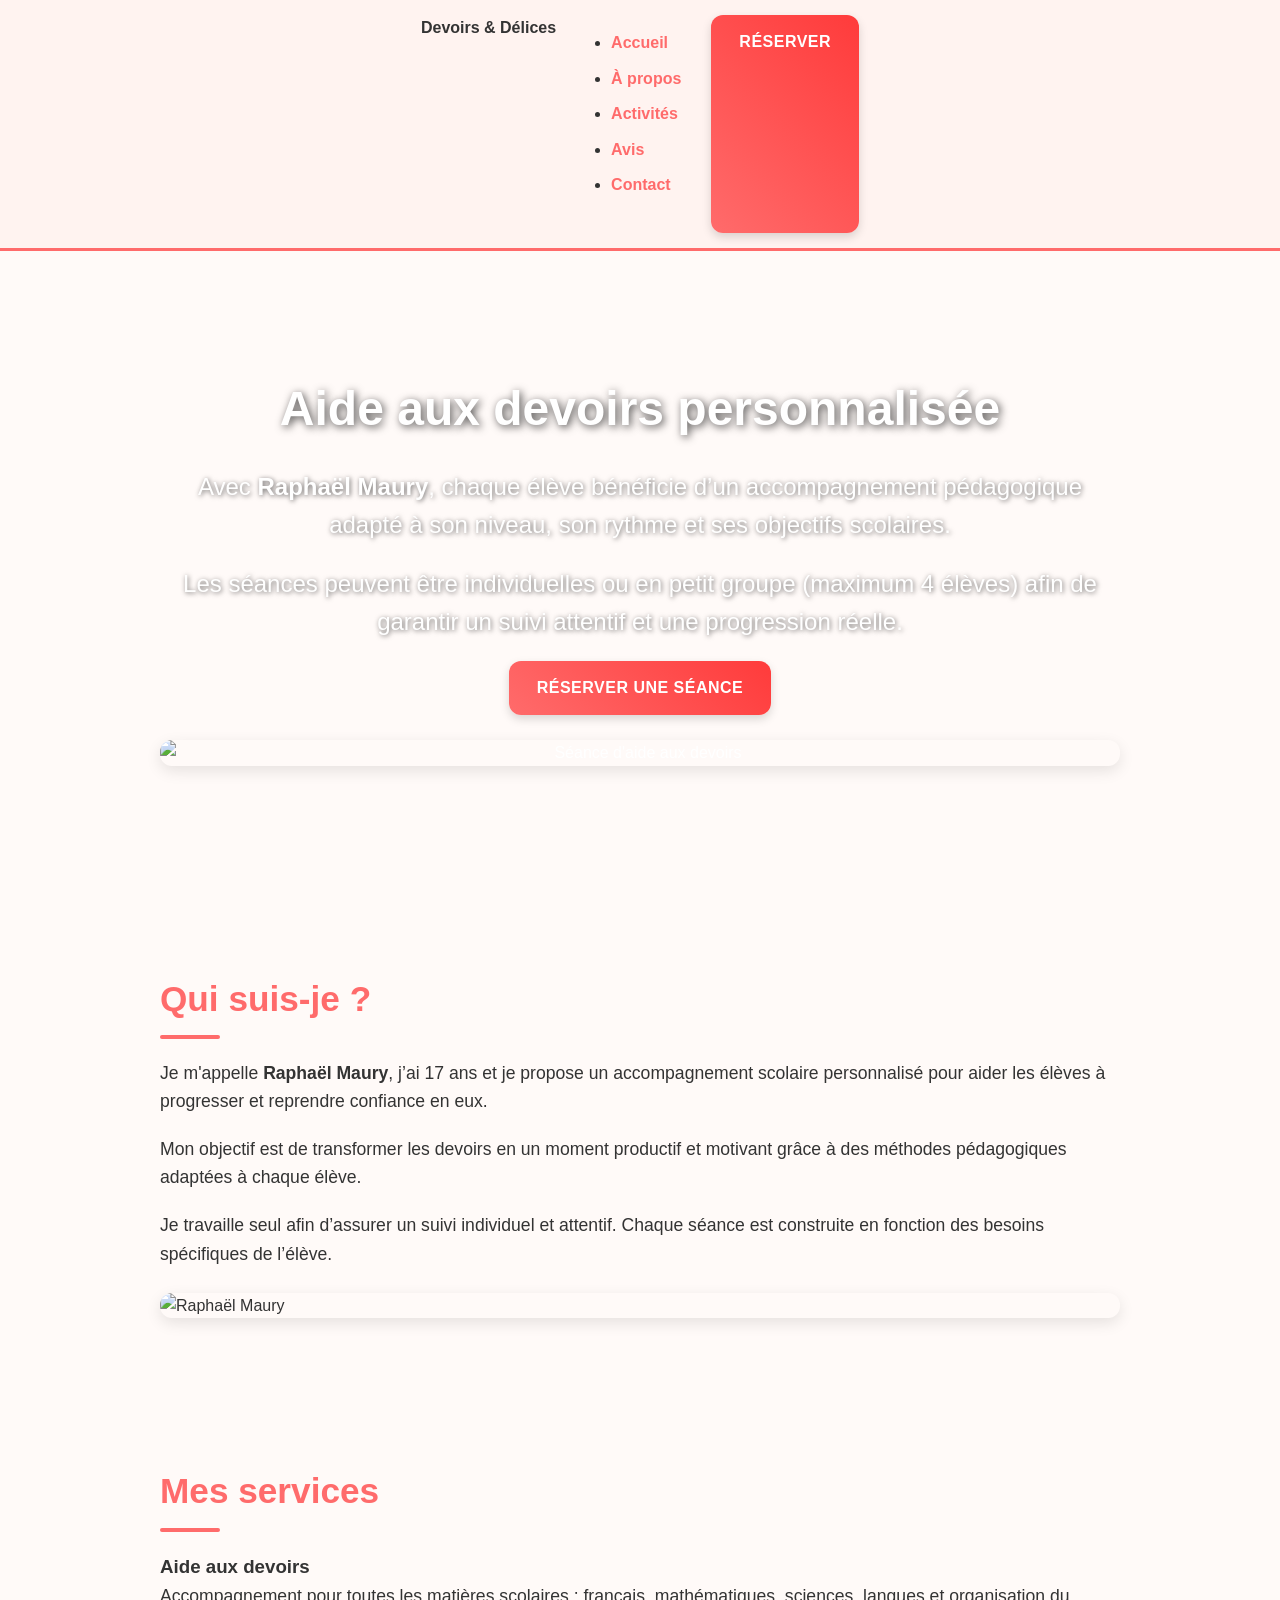
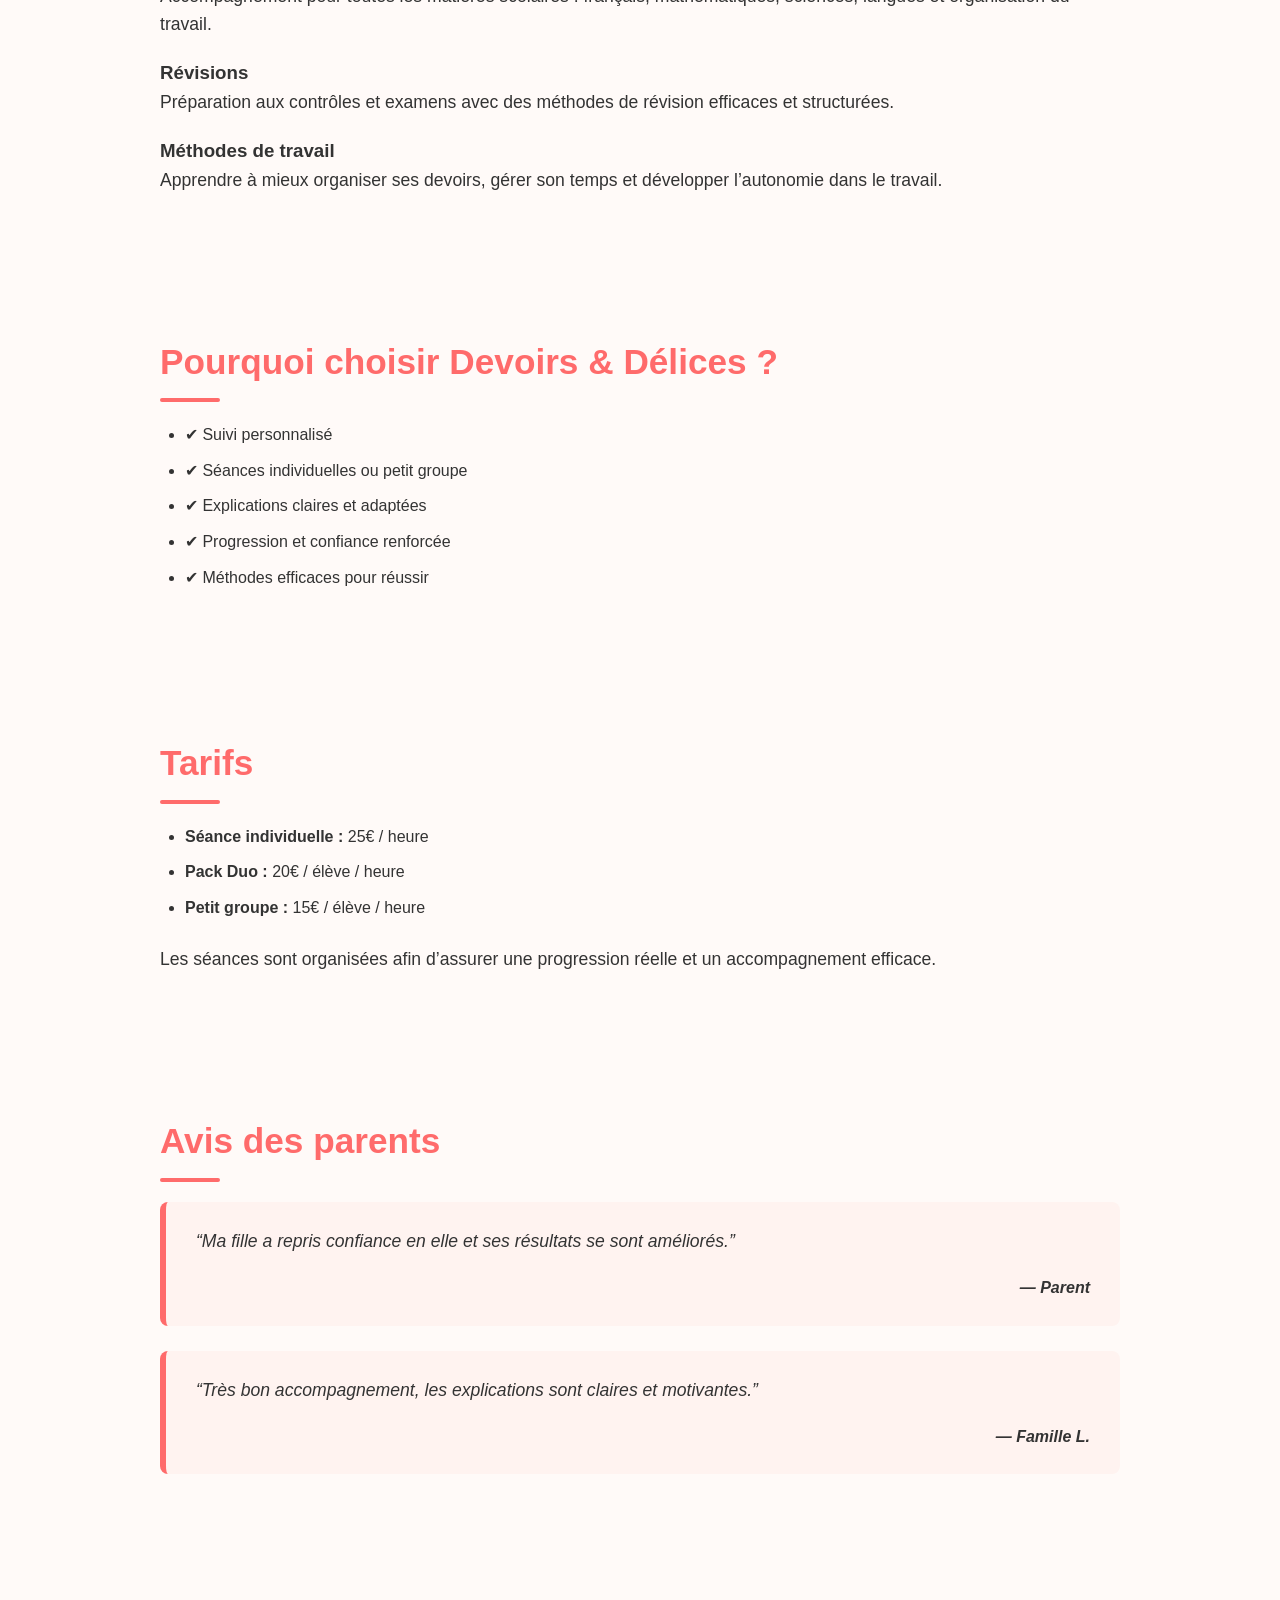
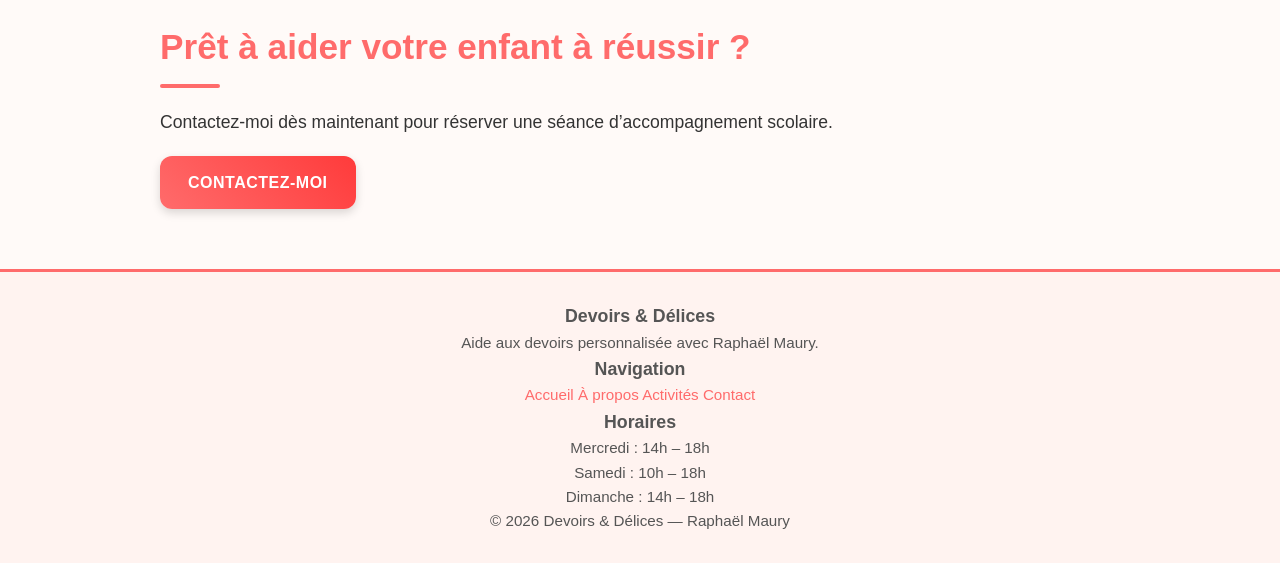
==== commit 74c0019e: "Update index.html" ====
--- a/index.html
+++ b/index.html
@@ -1,162 +1,288 @@
 <!DOCTYPE html>
 <html lang="fr">
+
 <head>
-    <meta charset="UTF-8">
-    <title>Devoirs & Délices — Accueil</title>
-    <link rel="stylesheet" href="css/style.css">
-    <script src="js/script.js" defer></script>
+
+<meta charset="UTF-8">
+<meta name="viewport" content="width=device-width, initial-scale=1.0">
+
+<title>Devoirs & Délices | Aide aux devoirs avec Raphaël Maury</title>
+
+<meta name="description" content="Aide aux devoirs personnalisée avec Raphaël Maury. Séances individuelles ou en petit groupe pour enfants et adolescents. Méthodes efficaces, progression et confiance.">
+
+<link rel="stylesheet" href="css/style.css">
+
+<link href="https://fonts.googleapis.com/css2?family=Poppins:wght@300;400;500;600;700&display=swap" rel="stylesheet">
+
+<script src="js/script.js" defer></script>
+
 </head>
+
 <body>
 
-<!-- Navigation -->
-<nav>
-    <a href="index.html">Accueil</a>
-    <a href="about.html">À propos</a>
-    <a href="activites.html">Activités</a>
-    <a href="avis.html">Avis</a>
-    <a href="contact.html">Contact</a>
+<header>
+
+<nav class="navbar">
+
+<div class="logo">
+Devoirs & Délices
+</div>
+
+<ul class="menu">
+
+<li><a href="index.html">Accueil</a></li>
+<li><a href="about.html">À propos</a></li>
+<li><a href="activites.html">Activités</a></li>
+<li><a href="avis.html">Avis</a></li>
+<li><a href="contact.html">Contact</a></li>
+
+</ul>
+
+<a href="contact.html" class="btn">Réserver</a>
+
 </nav>
 
-<!-- Hero -->
+</header>
+
+
+<main>
+
 <section class="hero">
-    <img src="images/hero.jpg" alt="Atelier Devoirs & Délices">
-    <div class="hero-text">
-        <h1>Bienvenue chez Devoirs & Délices</h1>
-        <p>Accompagnement pédagogique pour enfants et adolescents, en séance individuelle ou petit groupe (jusqu’à 4 élèves par heure). Mon objectif est de rendre les devoirs motivants et de favoriser la progression de chaque élève à son rythme.</p>
-        <p>Chaque séance est adaptée selon le niveau de l’élève, ses besoins spécifiques et ses objectifs. Je travaille seul afin d’assurer un suivi personnalisé et attentif. Que ce soit pour renforcer une matière difficile, préparer un examen, ou améliorer l’organisation, je suis là pour guider chaque élève vers la réussite.</p>
-        <a href="contact.html" class="btn">Réserver une séance</a>
-    </div>
-</section>
-
-<!-- Présentation complète -->
-<section class="presentation">
-    <h2>Qui suis-je ?</h2>
-    <p>Je m’appelle [Ton prénom], j’ai 17 ans et je travaille seul afin de garantir un accompagnement entièrement personnalisé. Depuis plusieurs années, j’accompagne des élèves de tous niveaux et de toutes matières pour les aider à progresser. Mon approche repose sur l’écoute attentive, la patience et l’adaptation à chaque situation.</p>
-    <p>Travailler seul me permet de suivre chaque élève de manière individuelle et de répondre à toutes ses questions en profondeur. Je m’assure que chaque notion est bien comprise avant de passer à la suivante, afin que l’apprentissage soit durable et solide.</p>
-    <p>Mon objectif est que chaque enfant retrouve confiance en ses capacités, développe son autonomie et prenne plaisir à apprendre. Grâce à des méthodes ludiques et structurées, je transforme les devoirs en un moment productif et motivant.</p>
-    <img src="images/portrait.jpg" alt="Portrait du pédagogue">
-</section>
-
-<!-- Mission et approche pédagogique -->
-<section class="mission">
-    <h2>Ma mission</h2>
-    <p>La mission de Devoirs & Délices est simple : offrir un suivi scolaire personnalisé qui combine :</p>
-    <ul>
-        <li><strong>Individualité :</strong> Chaque enfant a ses propres besoins. Je m’adapte au rythme et aux forces de chacun.</li>
-        <li><strong>Plaisir :</strong> Rendre l’apprentissage agréable grâce à des exercices ludiques et interactifs.</li>
-        <li><strong>Progrès :</strong> S’assurer que chaque séance produit une progression réelle et mesurable.</li>
-    </ul>
-    <p>Pour atteindre ces objectifs, j’analyse chaque situation : difficultés, objectifs scolaires, personnalité et méthodes d’apprentissage préférées de l’élève. Ensuite, je crée un plan de travail adapté pour maximiser les résultats tout en rendant le travail agréable.</p>
-    <p>Chaque séance est documentée et suivie pour permettre à l’élève et aux parents de visualiser la progression. Cette approche méthodique garantit un accompagnement efficace et transparent.</p>
-</section>
-
-<!-- Méthodes détaillées -->
-<section class="methodes">
-    <h2>Mes méthodes</h2>
-    <p>Je combine plusieurs approches pédagogiques afin de répondre aux besoins uniques de chaque élève :</p>
-    <ul>
-        <li><strong>Explications détaillées :</strong> chaque notion est expliquée étape par étape jusqu’à la compréhension totale.</li>
-        <li><strong>Exercices pratiques :</strong> l’élève applique immédiatement ce qu’il a appris pour consolider les connaissances.</li>
-        <li><strong>Suivi personnalisé :</strong> j’adapte chaque séance selon les progrès et les besoins de l’élève.</li>
-        <li><strong>Conseils d’organisation :</strong> aide à planifier les devoirs, révisions et projets pour mieux gérer le temps et le stress.</li>
-        <li><strong>Motivation :</strong> encouragement constant et objectifs atteignables pour renforcer la confiance de l’élève.</li>
-    </ul>
-    <p>Mon approche est flexible : si l’élève rencontre un blocage sur un point précis, nous y revenons autant de fois que nécessaire, en variant les exercices et les explications. Je veille à ce que l’élève ne reste jamais dans le flou ou le doute.</p>
-    <p>Je travaille également sur les méthodes de révision avant les examens et sur la mémorisation des connaissances importantes pour garantir une réussite durable.</p>
-</section>
-
-<!-- Activités et ateliers -->
-<section class="activites">
-    <h2>Ateliers et activités</h2>
-    <p>Je propose différents types d’activités pour renforcer les compétences :</p>
-    <ul>
-        <li><strong>Ateliers pratiques :</strong> jeux, exercices et mises en situation concrètes pour comprendre les notions abstraites.</li>
-        <li><strong>Aide aux devoirs :</strong> accompagnement sur tous les devoirs à la maison, en séance individuelle ou en petit groupe (max 4 élèves par heure).</li>
-        <li><strong>Projets scolaires :</strong> accompagnement pour exposés, recherches et présentations, avec suivi détaillé.</li>
-        <li><strong>Révisions ciblées :</strong> préparation aux examens, tests ou contrôles, avec suivi des progrès et conseils personnalisés.</li>
-    </ul>
-    <p>Chaque activité est adaptée au niveau et au rythme de l’élève, afin d’assurer un apprentissage efficace et agréable. Les séances en petit groupe permettent également l’échange et la collaboration entre élèves, tout en maintenant un suivi personnalisé.</p>
-</section>
-
-<!-- Offres et tarifs -->
-<section class="offres">
-    <h2>Offres et tarifs</h2>
-    <p>Je propose plusieurs options pour répondre aux besoins de chaque famille :</p>
-    <ul>
-        <li><strong>Séance individuelle :</strong> 25€ / heure (1 élève)</li>
-        <li><strong>Pack Duo :</strong> 20€ / élève / heure (2 élèves)</li>
-        <li><strong>Petit groupe :</strong> 15€ / élève / heure (3-4 élèves)</li>
-        <li><strong>Pack 5 séances :</strong> devis personnalisé, possibilité d’économies pour un suivi régulier.</li>
-    </ul>
-    <p>Le paiement se fait actuellement en espèces. Le paiement par carte bancaire sera bientôt disponible pour plus de flexibilité.</p>
-    <p>Les tarifs incluent le suivi personnalisé, les supports pédagogiques, ainsi que les conseils et corrections détaillées pour chaque élève.</p>
-</section>
-
-<!-- Témoignages -->
-<section class="temoignages">
-    <h2>Témoignages</h2>
-    <blockquote>
-        <p>“Ma fille adore les ateliers et progresse rapidement ! L’accompagnement est attentif et efficace.”</p>
-        <cite>— Parent</cite>
-    </blockquote>
-    <blockquote>
-        <p>“Grâce aux séances, mon fils a retrouvé confiance en ses capacités et aime désormais ses devoirs.”</p>
-        <cite>— Famille L.</cite>
-    </blockquote>
-    <blockquote>
-        <p>“Méthodes claires et motivantes. Mon enfant participe activement et progresse à chaque séance.”</p>
-        <cite>— Parent satisfait</cite>
-    </blockquote>
-    <blockquote>
-        <p>“Un suivi personnalisé et une pédagogie adaptée. Je recommande fortement Devoirs & Délices.”</p>
-        <cite>— Parent M.</cite>
-    </blockquote>
-</section>
-
-<!-- Horaires -->
-<section class="horaires">
-    <h2>Horaires</h2>
-    <p>Je travaille seul et propose des séances individualisées ou en petit groupe jusqu’à 4 élèves par heure :</p>
-    <ul>
-        <li>Mercredi : 14h – 18h</li>
-        <li>Samedi : 10h – 18h</li>
-        <li>Dimanche : 14h – 18h</li>
-    </ul>
-    <p>Chaque horaire est flexible selon les besoins, mais je recommande de réserver à l’avance pour garantir une place.</p>
-</section>
-
-<!-- FAQ -->
-<section class="faq">
-    <h2>Questions fréquentes</h2>
-    <div class="faq-item">
-        <h3>Comment réserver une séance ?</h3>
-        <p>Vous pouvez me contacter via le formulaire de contact, par email ou par téléphone pour fixer un rendez-vous.</p>
-    </div>
-    <div class="faq-item">
-        <h3>Combien d’élèves par séance ?</h3>
-        <p>Je peux recevoir jusqu’à 4 élèves par séance. Pour un suivi maximal, l’idéal est 1 à 2 élèves par heure.</p>
-    </div>
-    <div class="faq-item">
-        <h3>Quels modes de paiement ?</h3>
-        <p>Actuellement, paiement en espèces uniquement. Paiement par carte bancaire bientôt disponible.</p>
-    </div>
-    <div class="faq-item">
-        <h3>Quelles matières sont couvertes ?</h3>
-        <p>Toutes matières scolaires : français, mathématiques, langues, sciences, projets scolaires, révisions et organisation.</p>
-    </div>
-</section>
-
-<!-- Contact rapide -->
-<section class="contact-cta">
-    <h2>Contactez-moi dès maintenant</h2>
-    <p>Pour réserver une séance, poser une question ou demander un devis personnalisé, contactez-moi via le formulaire.</p>
-    <a href="contact.html" class="btn">Contactez-moi</a>
-</section>
+
+<div class="hero-text">
+
+<h1>Aide aux devoirs personnalisée</h1>
+
+<p>
+
+Avec <strong>Raphaël Maury</strong>, chaque élève bénéficie d’un accompagnement pédagogique adapté à son niveau, son rythme et ses objectifs scolaires.
+
+</p>
+
+<p>
+
+Les séances peuvent être individuelles ou en petit groupe (maximum 4 élèves) afin de garantir un suivi attentif et une progression réelle.
+
+</p>
+
+<a href="contact.html" class="btn">Réserver une séance</a>
+
+</div>
+
+<div class="hero-image">
+
+<img src="images/hero.jpg" alt="Séance d'aide aux devoirs">
+
+</div>
+
+</section>
+
+
+<section class="container">
+
+<h2>Qui suis-je ?</h2>
+
+<p>
+
+Je m'appelle <strong>Raphaël Maury</strong>, j’ai 17 ans et je propose un accompagnement scolaire personnalisé pour aider les élèves à progresser et reprendre confiance en eux.
+
+</p>
+
+<p>
+
+Mon objectif est de transformer les devoirs en un moment productif et motivant grâce à des méthodes pédagogiques adaptées à chaque élève.
+
+</p>
+
+<p>
+
+Je travaille seul afin d’assurer un suivi individuel et attentif. Chaque séance est construite en fonction des besoins spécifiques de l’élève.
+
+</p>
+
+<img src="images/portrait.jpg" alt="Raphaël Maury">
+
+</section>
+
+
+<section class="container services">
+
+<h2>Mes services</h2>
+
+<div class="cards">
+
+<div class="card">
+
+<h3>Aide aux devoirs</h3>
+
+<p>
+
+Accompagnement pour toutes les matières scolaires : français, mathématiques, sciences, langues et organisation du travail.
+
+</p>
+
+</div>
+
+<div class="card">
+
+<h3>Révisions</h3>
+
+<p>
+
+Préparation aux contrôles et examens avec des méthodes de révision efficaces et structurées.
+
+</p>
+
+</div>
+
+<div class="card">
+
+<h3>Méthodes de travail</h3>
+
+<p>
+
+Apprendre à mieux organiser ses devoirs, gérer son temps et développer l’autonomie dans le travail.
+
+</p>
+
+</div>
+
+</div>
+
+</section>
+
+
+<section class="container">
+
+<h2>Pourquoi choisir Devoirs & Délices ?</h2>
+
+<ul class="avantages">
+
+<li>✔ Suivi personnalisé</li>
+
+<li>✔ Séances individuelles ou petit groupe</li>
+
+<li>✔ Explications claires et adaptées</li>
+
+<li>✔ Progression et confiance renforcée</li>
+
+<li>✔ Méthodes efficaces pour réussir</li>
+
+</ul>
+
+</section>
+
+
+<section class="container">
+
+<h2>Tarifs</h2>
+
+<ul>
+
+<li><strong>Séance individuelle :</strong> 25€ / heure</li>
+
+<li><strong>Pack Duo :</strong> 20€ / élève / heure</li>
+
+<li><strong>Petit groupe :</strong> 15€ / élève / heure</li>
+
+</ul>
+
+<p>
+
+Les séances sont organisées afin d’assurer une progression réelle et un accompagnement efficace.
+
+</p>
+
+</section>
+
+
+<section class="container temoignages">
+
+<h2>Avis des parents</h2>
+
+<blockquote>
+
+<p>“Ma fille a repris confiance en elle et ses résultats se sont améliorés.”</p>
+
+<cite>— Parent</cite>
+
+</blockquote>
+
+<blockquote>
+
+<p>“Très bon accompagnement, les explications sont claires et motivantes.”</p>
+
+<cite>— Famille L.</cite>
+
+</blockquote>
+
+</section>
+
+
+<section class="cta">
+
+<h2>Prêt à aider votre enfant à réussir ?</h2>
+
+<p>
+
+Contactez-moi dès maintenant pour réserver une séance d’accompagnement scolaire.
+
+</p>
+
+<a href="contact.html" class="btn">Contactez-moi</a>
+
+</section>
+
+</main>
+
 
 <footer>
-    <p>Horaires : Mer 14h-18h | Sam 10h-18h | Dim 14h-18h</p>
-    <p>© 2026 Devoirs & Délices</p>
+
+<div class="footer-container">
+
+<div>
+
+<h3>Devoirs & Délices</h3>
+
+<p>
+
+Aide aux devoirs personnalisée avec Raphaël Maury.
+
+</p>
+
+</div>
+
+<div>
+
+<h3>Navigation</h3>
+
+<a href="index.html">Accueil</a>
+<a href="about.html">À propos</a>
+<a href="activites.html">Activités</a>
+<a href="contact.html">Contact</a>
+
+</div>
+
+<div>
+
+<h3>Horaires</h3>
+
+<p>Mercredi : 14h – 18h</p>
+<p>Samedi : 10h – 18h</p>
+<p>Dimanche : 14h – 18h</p>
+
+</div>
+
+</div>
+
+<p class="copyright">
+
+© 2026 Devoirs & Délices — Raphaël Maury
+
+</p>
+
 </footer>
 
 </body>
+
 </html>
--- a/css/style.css
+++ b/css/style.css
@@ -1,152 +1,253 @@
-/* ===== BASE ===== */
-
+/* Reset et base */
 * {
-box-sizing: border-box;
-margin: 0;
-padding: 0;
+    margin: 0;
+    padding: 0;
+    box-sizing: border-box;
+    font-family: 'Segoe UI', Tahoma, Geneva, Verdana, sans-serif;
 }
 
 body {
-font-family: "Poppins", sans-serif;
-background-color: #ffffff;
-color: #333333;
-line-height: 1.6;
-}
-
-/* ===== NAVBAR ===== */
-
-.navbar {
-display: flex;
-justify-content: space-between;
-align-items: center;
-padding: 20px 40px;
-background-color: #ffffff;
-border-bottom: 1px solid #eaeaea;
-position: sticky;
-top: 0;
-z-index: 1000;
-}
-
-.logo {
-font-weight: 600;
-font-size: 20px;
+    background-color: #fffaf8;
+    color: #333;
+    line-height: 1.6;
+}
+
+a {
+    text-decoration: none;
+    color: #ff6b6b;
+}
+
+a:hover {
+    color: #ff3b3b;
+}
+
+/* Navigation */
+nav {
+    display: flex;
+    justify-content: center;
+    gap: 30px;
+    background-color: #fff3f0;
+    padding: 15px 0;
+    border-bottom: 3px solid #ff6b6b;
+    position: sticky;
+    top: 0;
+    z-index: 100;
+    font-weight: bold;
+    box-shadow: 0 2px 5px rgba(0,0,0,0.05);
 }
 
 nav a {
-margin-left: 20px;
-text-decoration: none;
-color: #333333;
-font-weight: 500;
+    font-size: 16px;
+    transition: color 0.3s, transform 0.3s;
 }
 
 nav a:hover {
-color: #2c7be5;
-}
-
-/* ===== HERO ===== */
-
+    color: #ff3b3b;
+    transform: scale(1.05);
+}
+
+/* Hero */
 .hero {
-background: linear-gradient(135deg, #4f8cff, #6dd5fa);
-color: white;
-padding: 120px 20px;
-text-align: center;
-}
-
-.hero-content {
-max-width: 700px;
-margin: auto;
+    background: url("../images/hero.jpg") center/cover no-repeat;
+    color: #fff;
+    text-align: center;
+    padding: 120px 20px;
+    position: relative;
 }
 
 .hero h1 {
-font-size: 42px;
-margin-bottom: 20px;
+    font-size: 3rem;
+    margin-bottom: 20px;
+    text-shadow: 2px 2px 8px rgba(0,0,0,0.7);
 }
 
 .hero p {
-font-size: 18px;
-margin-bottom: 30px;
-}
-
-/* ===== BUTTON ===== */
-
-.button {
-display: inline-block;
-padding: 12px 24px;
-background-color: white;
-color: #2c7be5;
-text-decoration: none;
-border-radius: 6px;
-font-weight: 500;
-transition: transform 0.2s ease;
-}
-
-.button:hover {
-transform: scale(1.05);
-}
-
-/* ===== SECTIONS ===== */
-
-.section {
-padding: 80px 20px;
-max-width: 900px;
-margin: auto;
-text-align: center;
-}
-
-.section h2 {
-margin-bottom: 20px;
-font-size: 30px;
-}
-
-/* ===== CARDS ===== */
-
-.cards {
-display: flex;
-justify-content: center;
-gap: 30px;
-flex-wrap: wrap;
-margin-top: 40px;
-}
-
-.card {
-background-color: #ffffff;
-padding: 25px;
-width: 260px;
-border-radius: 10px;
-box-shadow: 0 6px 18px rgba(0, 0, 0, 0.08);
-transition: transform 0.3s ease;
-}
-
-.card:hover {
-transform: translateY(-6px);
-}
-
-/* ===== FOOTER ===== */
-
+    font-size: 1.5rem;
+    text-shadow: 1px 1px 5px rgba(0,0,0,0.6);
+}
+
+/* Sections */
+section {
+    padding: 60px 20px;
+    max-width: 1000px;
+    margin: 0 auto;
+}
+
+section h2 {
+    font-size: 2.2rem;
+    margin-bottom: 20px;
+    color: #ff6b6b;
+    position: relative;
+}
+
+section h2::after {
+    content: "";
+    display: block;
+    width: 60px;
+    height: 4px;
+    background-color: #ff6b6b;
+    margin-top: 8px;
+    border-radius: 2px;
+}
+
+/* Paragraphs */
+section p {
+    font-size: 1.1rem;
+    margin-bottom: 20px;
+}
+
+/* Listes */
+ul {
+    margin: 15px 0 25px 25px;
+}
+
+ul li {
+    margin-bottom: 10px;
+}
+
+/* Images */
+section img {
+    max-width: 100%;
+    display: block;
+    margin: 25px auto;
+    border-radius: 12px;
+    box-shadow: 0 5px 15px rgba(0,0,0,0.1);
+}
+
+/* Boutons */
+.btn {
+    display: inline-block;
+    background: linear-gradient(45deg, #ff6b6b, #ff3b3b);
+    color: #fff;
+    padding: 14px 28px;
+    border-radius: 12px;
+    font-weight: bold;
+    text-transform: uppercase;
+    letter-spacing: 0.5px;
+    transition: all 0.3s ease;
+    box-shadow: 0 4px 10px rgba(0,0,0,0.15);
+}
+
+.btn:hover {
+    background: linear-gradient(45deg, #ff3b3b, #ff6b6b);
+    transform: scale(1.05);
+    box-shadow: 0 6px 15px rgba(0,0,0,0.2);
+}
+
+/* Témoignages */
+blockquote {
+    background-color: #fff3f0;
+    padding: 25px 30px;
+    border-left: 6px solid #ff6b6b;
+    margin-bottom: 25px;
+    border-radius: 8px;
+    position: relative;
+    transition: transform 0.3s;
+}
+
+blockquote:hover {
+    transform: translateY(-3px);
+}
+
+blockquote p {
+    font-style: italic;
+    font-size: 1.1rem;
+}
+
+blockquote cite {
+    display: block;
+    text-align: right;
+    margin-top: 12px;
+    font-weight: bold;
+}
+
+/* FAQ */
+.faq-item {
+    margin-bottom: 20px;
+    border: 1px solid #ffd6d0;
+    border-radius: 8px;
+    overflow: hidden;
+    transition: box-shadow 0.3s;
+}
+
+.faq-item:hover {
+    box-shadow: 0 6px 15px rgba(0,0,0,0.1);
+}
+
+.faq-item h3 {
+    font-size: 1.2rem;
+    cursor: pointer;
+    background-color: #fff3f0;
+    padding: 15px 20px;
+    margin: 0;
+    transition: background 0.3s;
+}
+
+.faq-item h3:hover {
+    background-color: #ffebea;
+}
+
+.faq-item p {
+    padding: 15px 20px;
+    display: none;
+    background-color: #fff;
+}
+
+/* Formulaire */
+form {
+    display: flex;
+    flex-direction: column;
+    gap: 15px;
+    max-width: 650px;
+    margin: 0 auto;
+}
+
+form input, form textarea {
+    padding: 12px;
+    border: 2px solid #ff6b6b;
+    border-radius: 8px;
+    font-size: 1rem;
+    transition: border 0.3s, box-shadow 0.3s;
+}
+
+form input:focus, form textarea:focus {
+    border-color: #ff3b3b;
+    box-shadow: 0 0 8px rgba(255,107,107,0.5);
+    outline: none;
+}
+
+form button {
+    width: 180px;
+    margin-top: 10px;
+    align-self: center;
+}
+
+/* Contact CTA */
+.contact-cta {
+    text-align: center;
+    margin-top: 40px;
+}
+
+/* Footer */
 footer {
-background-color: #111111;
-color: white;
-text-align: center;
-padding: 20px;
-margin-top: 60px;
-}
-
-/* ===== RESPONSIVE ===== */
-
+    text-align: center;
+    padding: 30px 20px;
+    background-color: #fff3f0;
+    border-top: 3px solid #ff6b6b;
+    font-size: 0.95rem;
+    color: #555;
+}
+
+/* Responsive */
 @media (max-width: 768px) {
-
-.navbar {
-flex-direction: column;
-gap: 10px;
-}
-
-.cards {
-flex-direction: column;
-align-items: center;
-}
-
-.hero h1 {
-font-size: 32px;
-}
-
-}
+    .hero h1 {
+        font-size: 2.2rem;
+    }
+    .hero p {
+        font-size: 1.2rem;
+    }
+    nav {
+        flex-direction: column;
+        gap: 15px;
+    }
+}
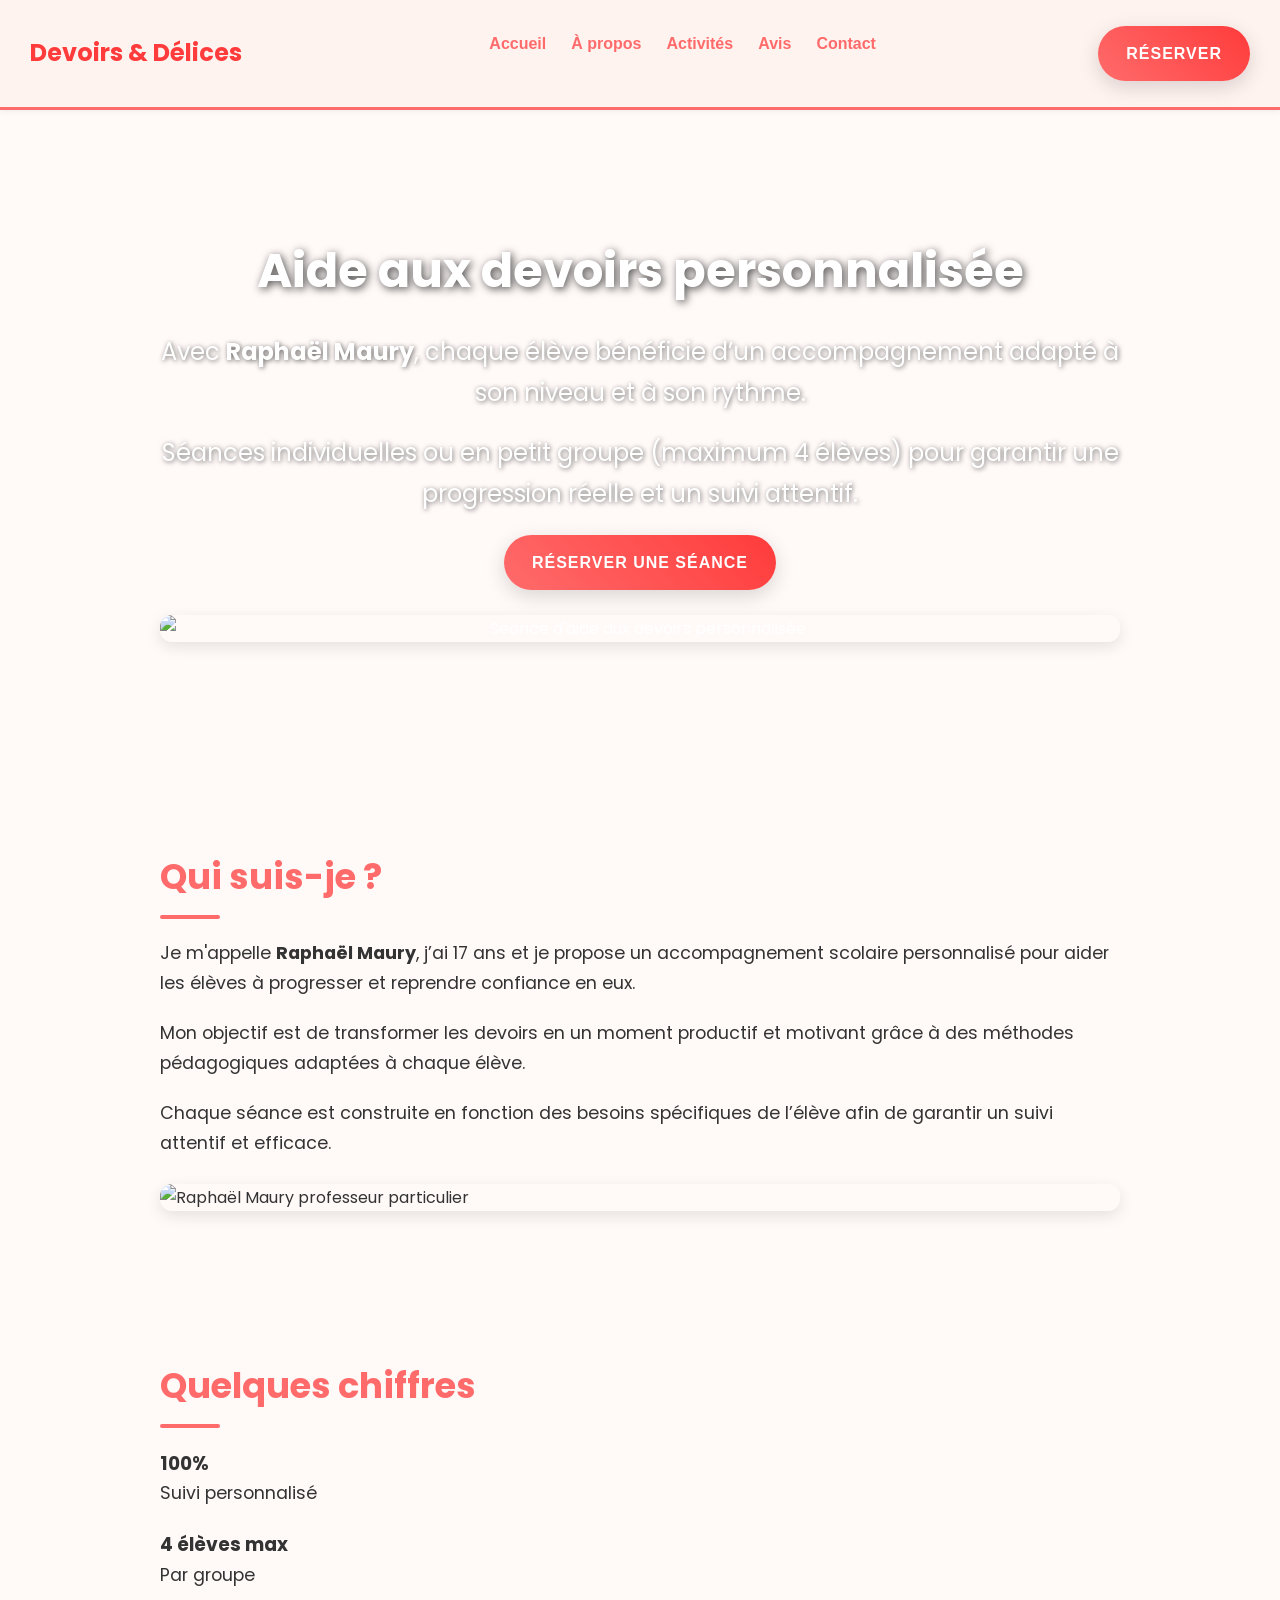
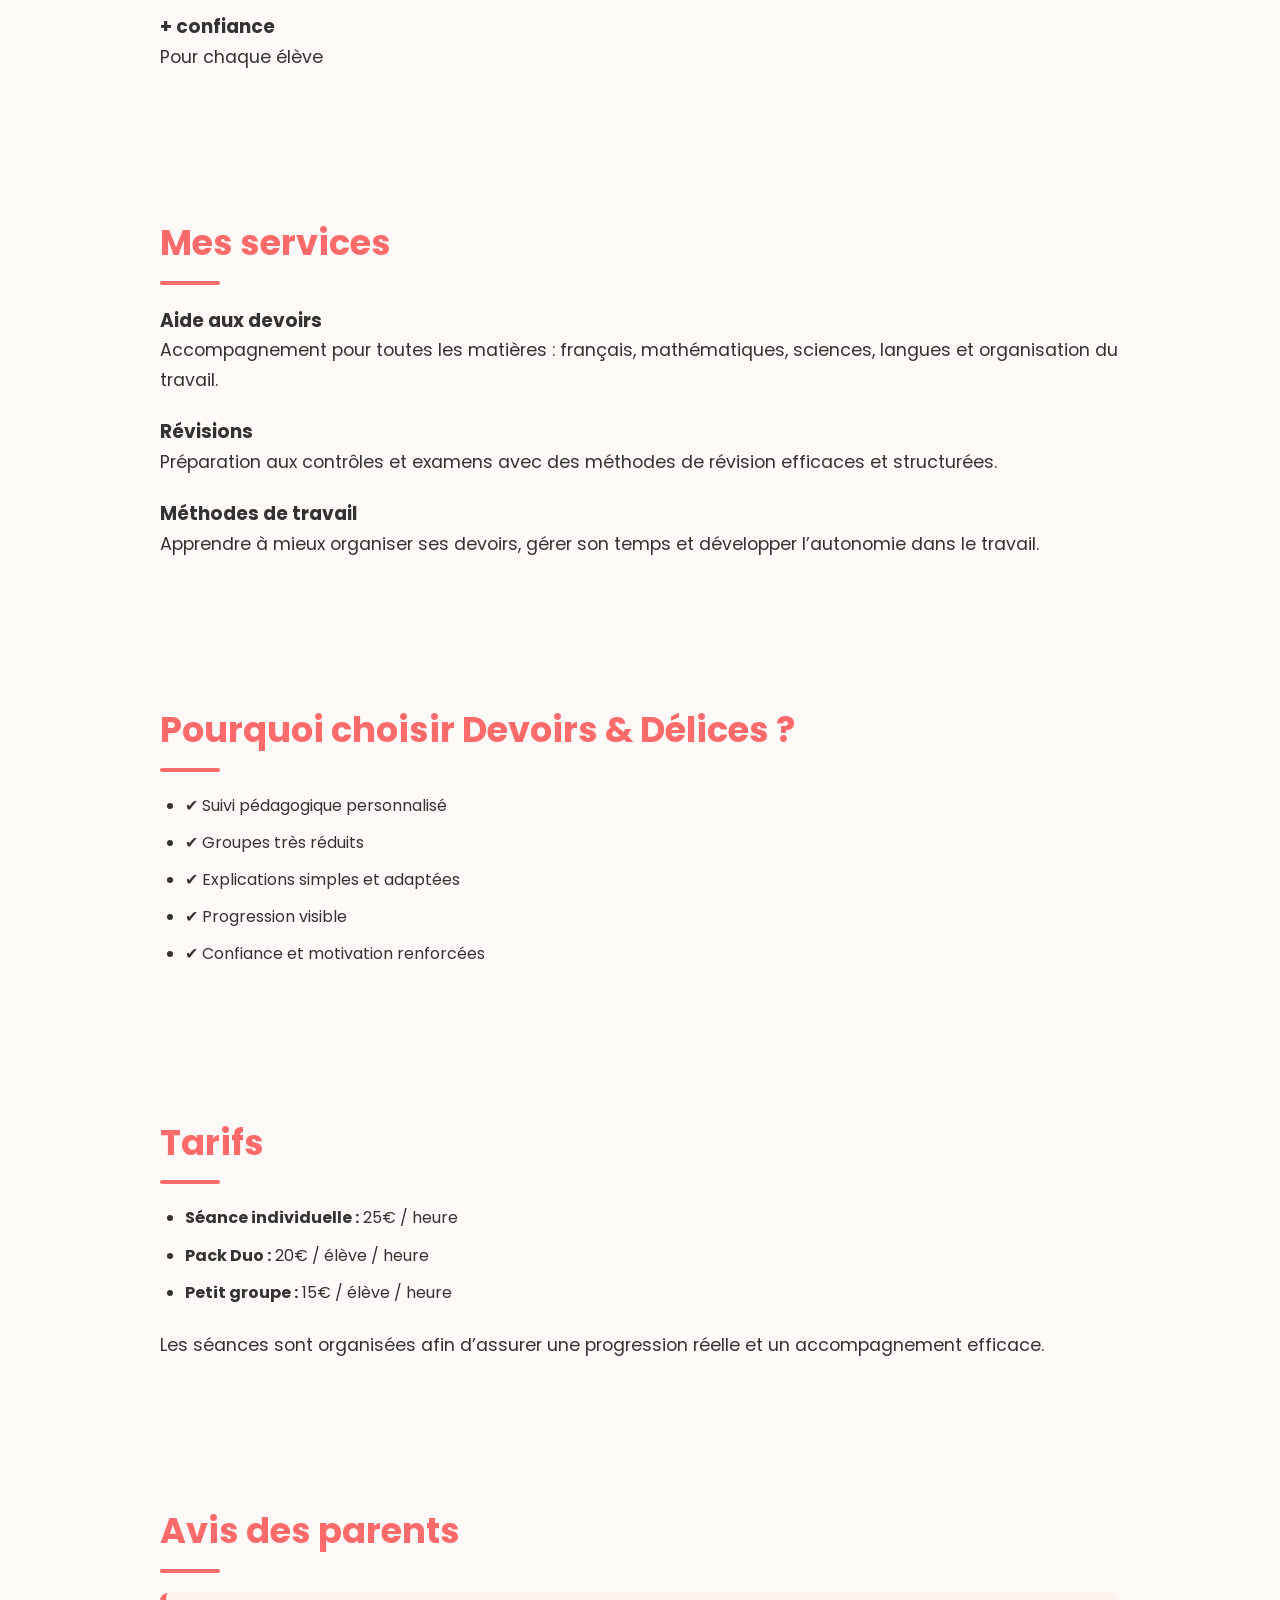
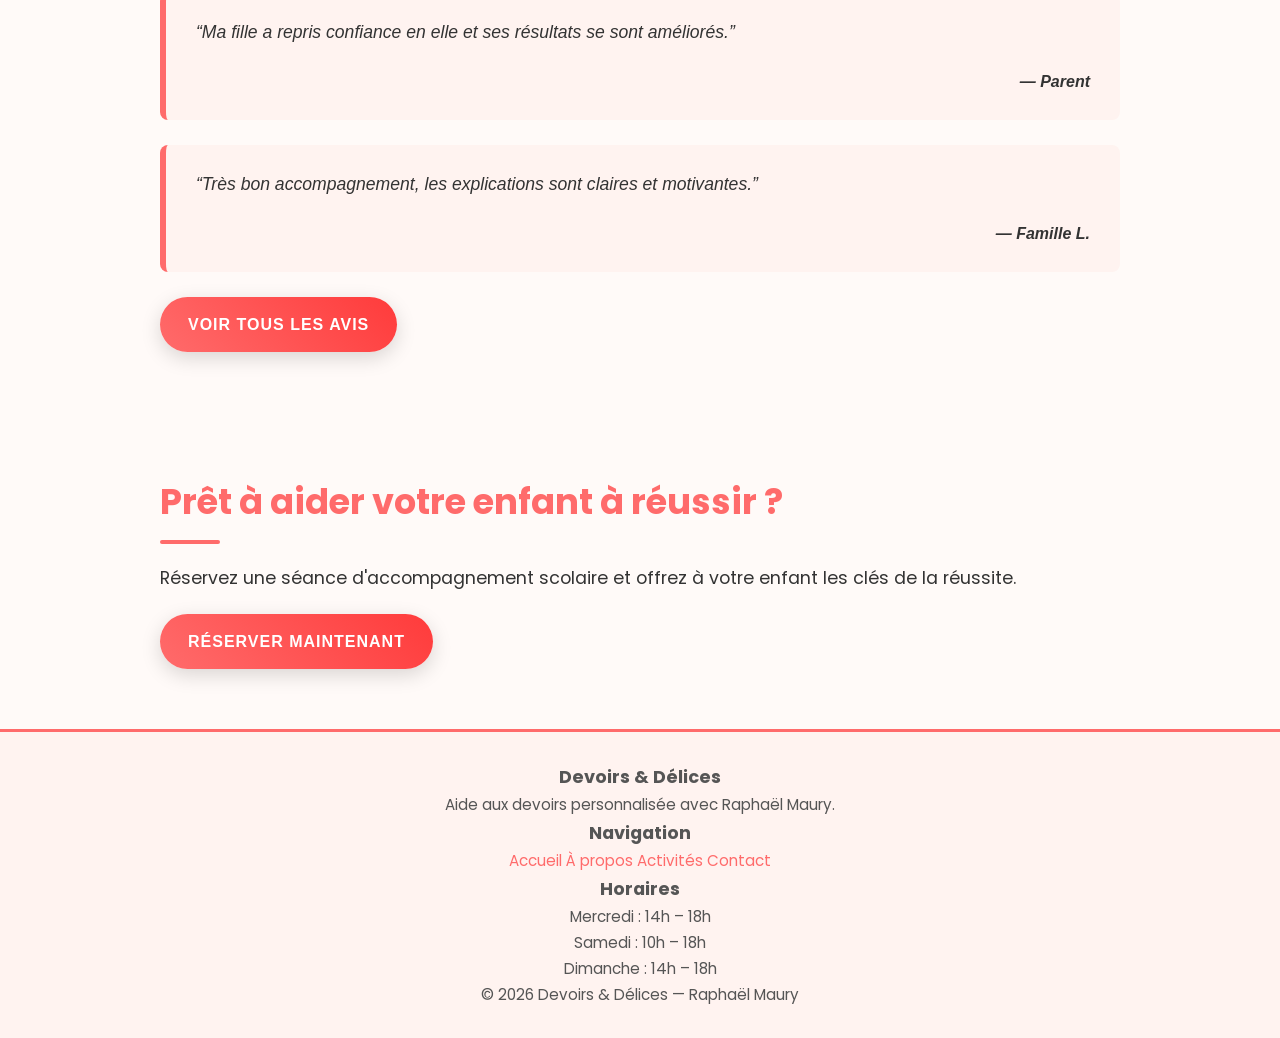
==== commit 98b7a108: "Update index.html" ====
--- a/index.html
+++ b/index.html
@@ -8,7 +8,9 @@
 
 <title>Devoirs & Délices | Aide aux devoirs avec Raphaël Maury</title>
 
-<meta name="description" content="Aide aux devoirs personnalisée avec Raphaël Maury. Séances individuelles ou en petit groupe pour enfants et adolescents. Méthodes efficaces, progression et confiance.">
+<meta name="description" content="Aide aux devoirs personnalisée avec Raphaël Maury. Séances individuelles ou en petit groupe pour enfants et adolescents. Méthodes efficaces pour progresser et reprendre confiance.">
+
+<meta name="author" content="Raphaël Maury">
 
 <link rel="stylesheet" href="css/style.css">
 
@@ -29,13 +31,11 @@
 </div>
 
 <ul class="menu">
-
 <li><a href="index.html">Accueil</a></li>
 <li><a href="about.html">À propos</a></li>
 <li><a href="activites.html">Activités</a></li>
 <li><a href="avis.html">Avis</a></li>
 <li><a href="contact.html">Contact</a></li>
-
 </ul>
 
 <a href="contact.html" class="btn">Réserver</a>
@@ -47,6 +47,8 @@
 
 <main>
 
+<!-- HERO -->
+
 <section class="hero">
 
 <div class="hero-text">
@@ -54,15 +56,11 @@
 <h1>Aide aux devoirs personnalisée</h1>
 
 <p>
-
-Avec <strong>Raphaël Maury</strong>, chaque élève bénéficie d’un accompagnement pédagogique adapté à son niveau, son rythme et ses objectifs scolaires.
-
-</p>
-
-<p>
-
-Les séances peuvent être individuelles ou en petit groupe (maximum 4 élèves) afin de garantir un suivi attentif et une progression réelle.
-
+Avec <strong>Raphaël Maury</strong>, chaque élève bénéficie d’un accompagnement adapté à son niveau et à son rythme.
+</p>
+
+<p>
+Séances individuelles ou en petit groupe (maximum 4 élèves) pour garantir une progression réelle et un suivi attentif.
 </p>
 
 <a href="contact.html" class="btn">Réserver une séance</a>
@@ -70,40 +68,64 @@
 </div>
 
 <div class="hero-image">
-
-<img src="images/hero.jpg" alt="Séance d'aide aux devoirs">
-
-</div>
-
-</section>
-
+<img src="images/hero.jpg" alt="Séance d'aide aux devoirs personnalisée">
+</div>
+
+</section>
+
+
+<!-- QUI SUIS-JE -->
 
 <section class="container">
 
 <h2>Qui suis-je ?</h2>
 
 <p>
-
 Je m'appelle <strong>Raphaël Maury</strong>, j’ai 17 ans et je propose un accompagnement scolaire personnalisé pour aider les élèves à progresser et reprendre confiance en eux.
-
-</p>
-
-<p>
-
+</p>
+
+<p>
 Mon objectif est de transformer les devoirs en un moment productif et motivant grâce à des méthodes pédagogiques adaptées à chaque élève.
-
-</p>
-
-<p>
-
-Je travaille seul afin d’assurer un suivi individuel et attentif. Chaque séance est construite en fonction des besoins spécifiques de l’élève.
-
-</p>
-
-<img src="images/portrait.jpg" alt="Raphaël Maury">
-
-</section>
-
+</p>
+
+<p>
+Chaque séance est construite en fonction des besoins spécifiques de l’élève afin de garantir un suivi attentif et efficace.
+</p>
+
+<img src="images/portrait.jpg" alt="Raphaël Maury professeur particulier">
+
+</section>
+
+
+<!-- CHIFFRES -->
+
+<section class="container stats">
+
+<h2>Quelques chiffres</h2>
+
+<div class="cards">
+
+<div class="card">
+<h3>100%</h3>
+<p>Suivi personnalisé</p>
+</div>
+
+<div class="card">
+<h3>4 élèves max</h3>
+<p>Par groupe</p>
+</div>
+
+<div class="card">
+<h3>+ confiance</h3>
+<p>Pour chaque élève</p>
+</div>
+
+</div>
+
+</section>
+
+
+<!-- SERVICES -->
 
 <section class="container services">
 
@@ -116,9 +138,7 @@
 <h3>Aide aux devoirs</h3>
 
 <p>
-
-Accompagnement pour toutes les matières scolaires : français, mathématiques, sciences, langues et organisation du travail.
-
+Accompagnement pour toutes les matières : français, mathématiques, sciences, langues et organisation du travail.
 </p>
 
 </div>
@@ -128,9 +148,7 @@
 <h3>Révisions</h3>
 
 <p>
-
 Préparation aux contrôles et examens avec des méthodes de révision efficaces et structurées.
-
 </p>
 
 </div>
@@ -140,17 +158,17 @@
 <h3>Méthodes de travail</h3>
 
 <p>
-
 Apprendre à mieux organiser ses devoirs, gérer son temps et développer l’autonomie dans le travail.
-
-</p>
-
-</div>
-
-</div>
-
-</section>
-
+</p>
+
+</div>
+
+</div>
+
+</section>
+
+
+<!-- AVANTAGES -->
 
 <section class="container">
 
@@ -158,21 +176,19 @@
 
 <ul class="avantages">
 
-<li>✔ Suivi personnalisé</li>
-
-<li>✔ Séances individuelles ou petit groupe</li>
-
-<li>✔ Explications claires et adaptées</li>
-
-<li>✔ Progression et confiance renforcée</li>
-
-<li>✔ Méthodes efficaces pour réussir</li>
+<li>✔ Suivi pédagogique personnalisé</li>
+<li>✔ Groupes très réduits</li>
+<li>✔ Explications simples et adaptées</li>
+<li>✔ Progression visible</li>
+<li>✔ Confiance et motivation renforcées</li>
 
 </ul>
 
 </section>
 
 
+<!-- TARIFS -->
+
 <section class="container">
 
 <h2>Tarifs</h2>
@@ -188,48 +204,44 @@
 </ul>
 
 <p>
-
 Les séances sont organisées afin d’assurer une progression réelle et un accompagnement efficace.
-
-</p>
-
-</section>
-
+</p>
+
+</section>
+
+
+<!-- TEMOIGNAGES -->
 
 <section class="container temoignages">
 
 <h2>Avis des parents</h2>
 
 <blockquote>
-
 <p>“Ma fille a repris confiance en elle et ses résultats se sont améliorés.”</p>
-
 <cite>— Parent</cite>
-
 </blockquote>
 
 <blockquote>
-
 <p>“Très bon accompagnement, les explications sont claires et motivantes.”</p>
-
 <cite>— Famille L.</cite>
-
 </blockquote>
 
-</section>
-
+<a href="avis.html" class="btn">Voir tous les avis</a>
+
+</section>
+
+
+<!-- CTA -->
 
 <section class="cta">
 
 <h2>Prêt à aider votre enfant à réussir ?</h2>
 
 <p>
-
-Contactez-moi dès maintenant pour réserver une séance d’accompagnement scolaire.
-
-</p>
-
-<a href="contact.html" class="btn">Contactez-moi</a>
+Réservez une séance d'accompagnement scolaire et offrez à votre enfant les clés de la réussite.
+</p>
+
+<a href="contact.html" class="btn">Réserver maintenant</a>
 
 </section>
 
@@ -241,15 +253,8 @@
 <div class="footer-container">
 
 <div>
-
 <h3>Devoirs & Délices</h3>
-
-<p>
-
-Aide aux devoirs personnalisée avec Raphaël Maury.
-
-</p>
-
+<p>Aide aux devoirs personnalisée avec Raphaël Maury.</p>
 </div>
 
 <div>
@@ -276,9 +281,7 @@
 </div>
 
 <p class="copyright">
-
 © 2026 Devoirs & Délices — Raphaël Maury
-
 </p>
 
 </footer>
--- a/css/style.css
+++ b/css/style.css
@@ -1,52 +1,110 @@
-/* Reset et base */
+/* ==========================
+   Reset & Base
+========================== */
 * {
     margin: 0;
     padding: 0;
     box-sizing: border-box;
-    font-family: 'Segoe UI', Tahoma, Geneva, Verdana, sans-serif;
+    font-family: 'Poppins', sans-serif;
 }
 
 body {
     background-color: #fffaf8;
     color: #333;
-    line-height: 1.6;
+    line-height: 1.7;
+    scroll-behavior: smooth;
 }
 
 a {
     text-decoration: none;
     color: #ff6b6b;
+    transition: color 0.3s;
 }
 
 a:hover {
     color: #ff3b3b;
 }
 
-/* Navigation */
-nav {
-    display: flex;
-    justify-content: center;
-    gap: 30px;
-    background-color: #fff3f0;
-    padding: 15px 0;
-    border-bottom: 3px solid #ff6b6b;
+/* ==========================
+   Header / Navigation
+========================== */
+header {
     position: sticky;
     top: 0;
     z-index: 100;
-    font-weight: bold;
+    background-color: #fff3f0;
+    border-bottom: 3px solid #ff6b6b;
     box-shadow: 0 2px 5px rgba(0,0,0,0.05);
 }
 
-nav a {
-    font-size: 16px;
-    transition: color 0.3s, transform 0.3s;
-}
-
-nav a:hover {
+.navbar {
+    display: flex;
+    justify-content: space-between;
+    align-items: center;
+    padding: 15px 30px;
+    flex-wrap: wrap;
+}
+
+.navbar .logo {
+    font-size: 1.5rem;
+    font-weight: 700;
     color: #ff3b3b;
+}
+
+.menu {
+    display: flex;
+    gap: 25px;
+    list-style: none;
+}
+
+.menu li a {
+    font-weight: 600;
+    transition: all 0.3s;
+}
+
+.menu li a:hover {
     transform: scale(1.05);
-}
-
-/* Hero */
+    color: #ff3b3b;
+}
+
+/* Hamburger menu mobile */
+.menu-toggle {
+    display: none;
+    flex-direction: column;
+    gap: 5px;
+    cursor: pointer;
+}
+
+.menu-toggle span {
+    width: 25px;
+    height: 3px;
+    background-color: #ff6b6b;
+    border-radius: 2px;
+    transition: all 0.3s;
+}
+
+@media (max-width: 768px) {
+    .menu {
+        display: none;
+        flex-direction: column;
+        width: 100%;
+        text-align: center;
+        background-color: #fff3f0;
+        padding: 20px 0;
+    }
+
+    .menu.active {
+        display: flex;
+    }
+
+    .menu-toggle {
+        display: flex;
+    }
+}
+
+/* ==========================
+   Hero
+========================== */
 .hero {
     background: url("../images/hero.jpg") center/cover no-repeat;
     color: #fff;
@@ -66,7 +124,9 @@
     text-shadow: 1px 1px 5px rgba(0,0,0,0.6);
 }
 
-/* Sections */
+/* ==========================
+   Sections
+========================== */
 section {
     padding: 60px 20px;
     max-width: 1000px;
@@ -90,13 +150,11 @@
     border-radius: 2px;
 }
 
-/* Paragraphs */
 section p {
     font-size: 1.1rem;
     margin-bottom: 20px;
 }
 
-/* Listes */
 ul {
     margin: 15px 0 25px 25px;
 }
@@ -105,43 +163,53 @@
     margin-bottom: 10px;
 }
 
-/* Images */
+/* ==========================
+   Images
+========================== */
 section img {
     max-width: 100%;
     display: block;
     margin: 25px auto;
     border-radius: 12px;
     box-shadow: 0 5px 15px rgba(0,0,0,0.1);
-}
-
-/* Boutons */
+    transition: transform 0.4s, box-shadow 0.4s;
+}
+
+section img:hover {
+    transform: scale(1.05);
+    box-shadow: 0 10px 25px rgba(0,0,0,0.15);
+}
+
+/* ==========================
+   Buttons
+========================== */
 .btn {
     display: inline-block;
     background: linear-gradient(45deg, #ff6b6b, #ff3b3b);
     color: #fff;
     padding: 14px 28px;
-    border-radius: 12px;
-    font-weight: bold;
+    border-radius: 50px;
+    font-weight: 600;
     text-transform: uppercase;
-    letter-spacing: 0.5px;
-    transition: all 0.3s ease;
-    box-shadow: 0 4px 10px rgba(0,0,0,0.15);
+    letter-spacing: 1px;
+    transition: all 0.4s ease;
+    box-shadow: 0 6px 20px rgba(0,0,0,0.15);
 }
 
 .btn:hover {
-    background: linear-gradient(45deg, #ff3b3b, #ff6b6b);
-    transform: scale(1.05);
-    box-shadow: 0 6px 15px rgba(0,0,0,0.2);
-}
-
-/* Témoignages */
+    transform: translateY(-3px) scale(1.05);
+    box-shadow: 0 8px 25px rgba(0,0,0,0.2);
+}
+
+/* ==========================
+   Témoignages
+========================== */
 blockquote {
     background-color: #fff3f0;
     padding: 25px 30px;
     border-left: 6px solid #ff6b6b;
     margin-bottom: 25px;
     border-radius: 8px;
-    position: relative;
     transition: transform 0.3s;
 }
 
@@ -161,7 +229,9 @@
     font-weight: bold;
 }
 
-/* FAQ */
+/* ==========================
+   FAQ
+========================== */
 .faq-item {
     margin-bottom: 20px;
     border: 1px solid #ffd6d0;
@@ -193,7 +263,9 @@
     background-color: #fff;
 }
 
-/* Formulaire */
+/* ==========================
+   Formulaire
+========================== */
 form {
     display: flex;
     flex-direction: column;
@@ -222,13 +294,17 @@
     align-self: center;
 }
 
-/* Contact CTA */
+/* ==========================
+   Contact CTA
+========================== */
 .contact-cta {
     text-align: center;
     margin-top: 40px;
 }
 
-/* Footer */
+/* ==========================
+   Footer
+========================== */
 footer {
     text-align: center;
     padding: 30px 20px;
@@ -238,16 +314,19 @@
     color: #555;
 }
 
-/* Responsive */
+/* ==========================
+   Responsive
+========================== */
 @media (max-width: 768px) {
     .hero h1 {
         font-size: 2.2rem;
     }
+
     .hero p {
         font-size: 1.2rem;
     }
-    nav {
+
+    .menu {
         flex-direction: column;
-        gap: 15px;
-    }
-}
+    }
+}
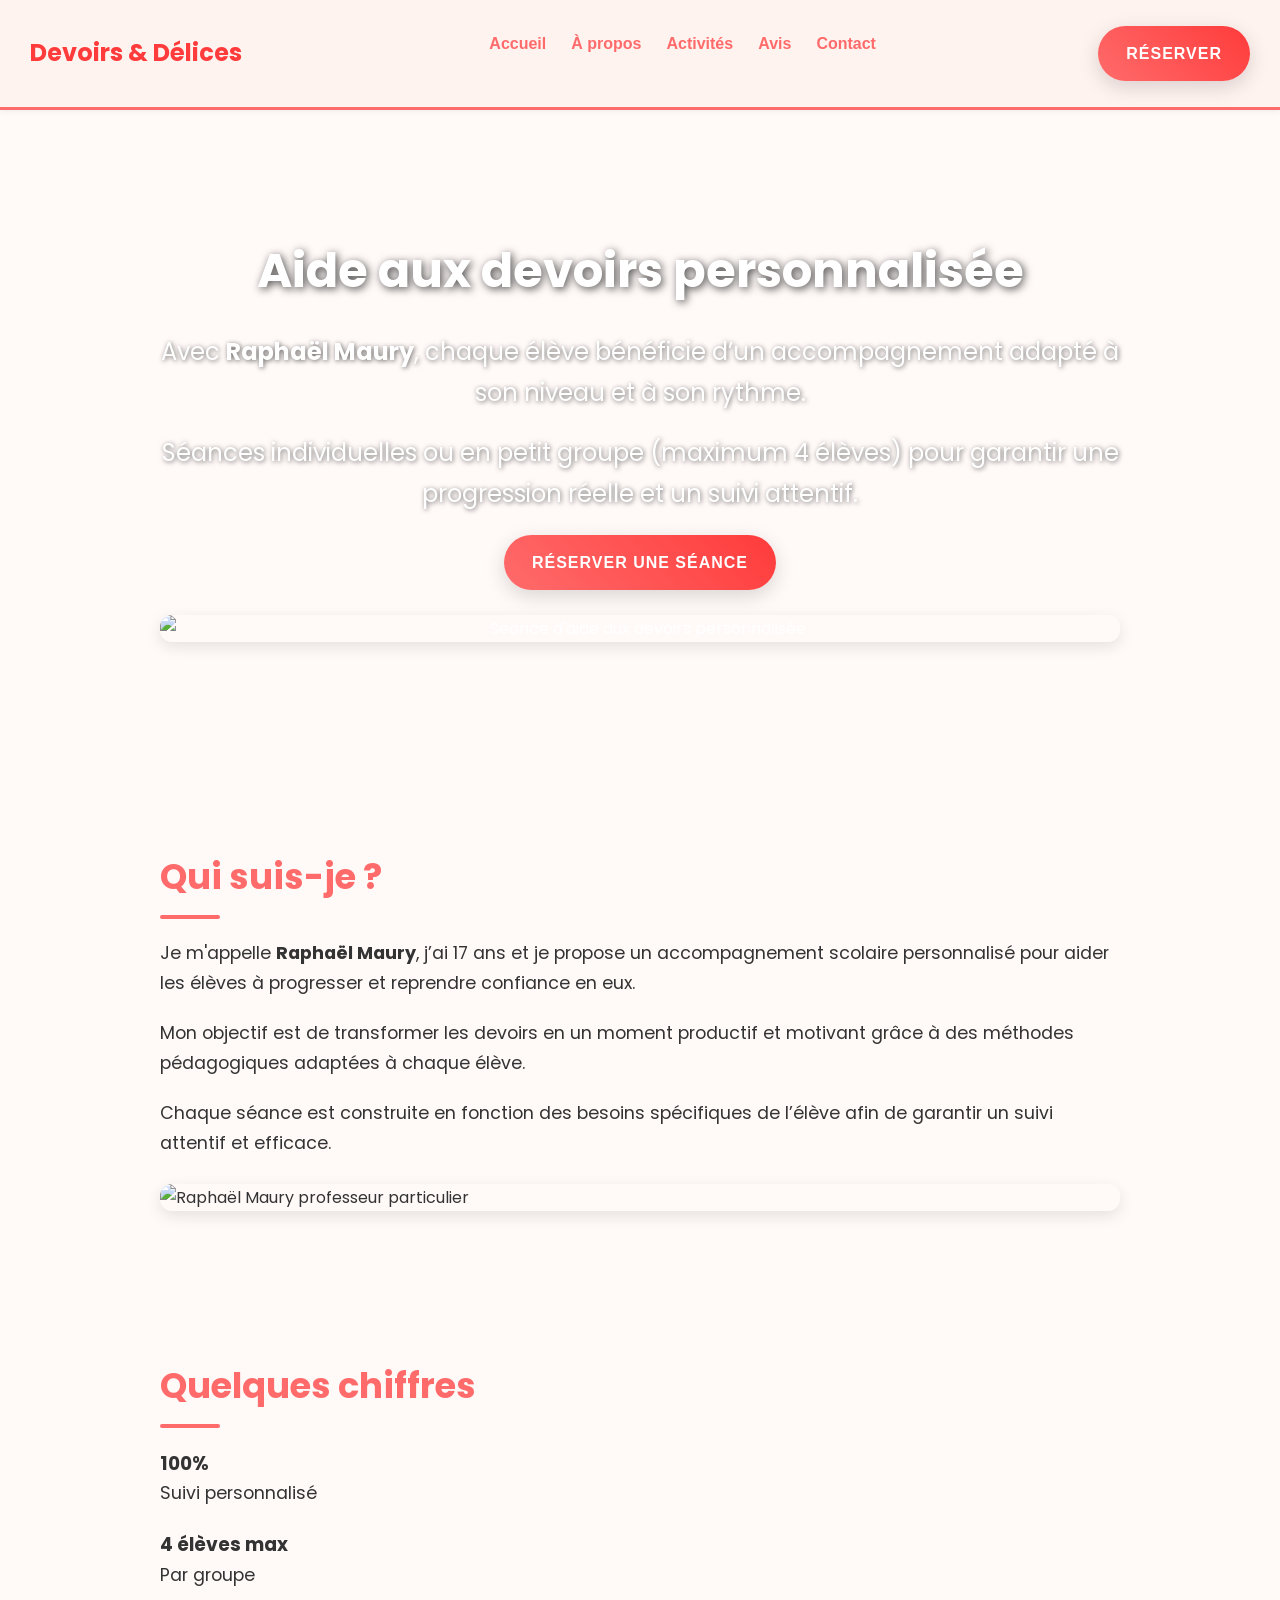
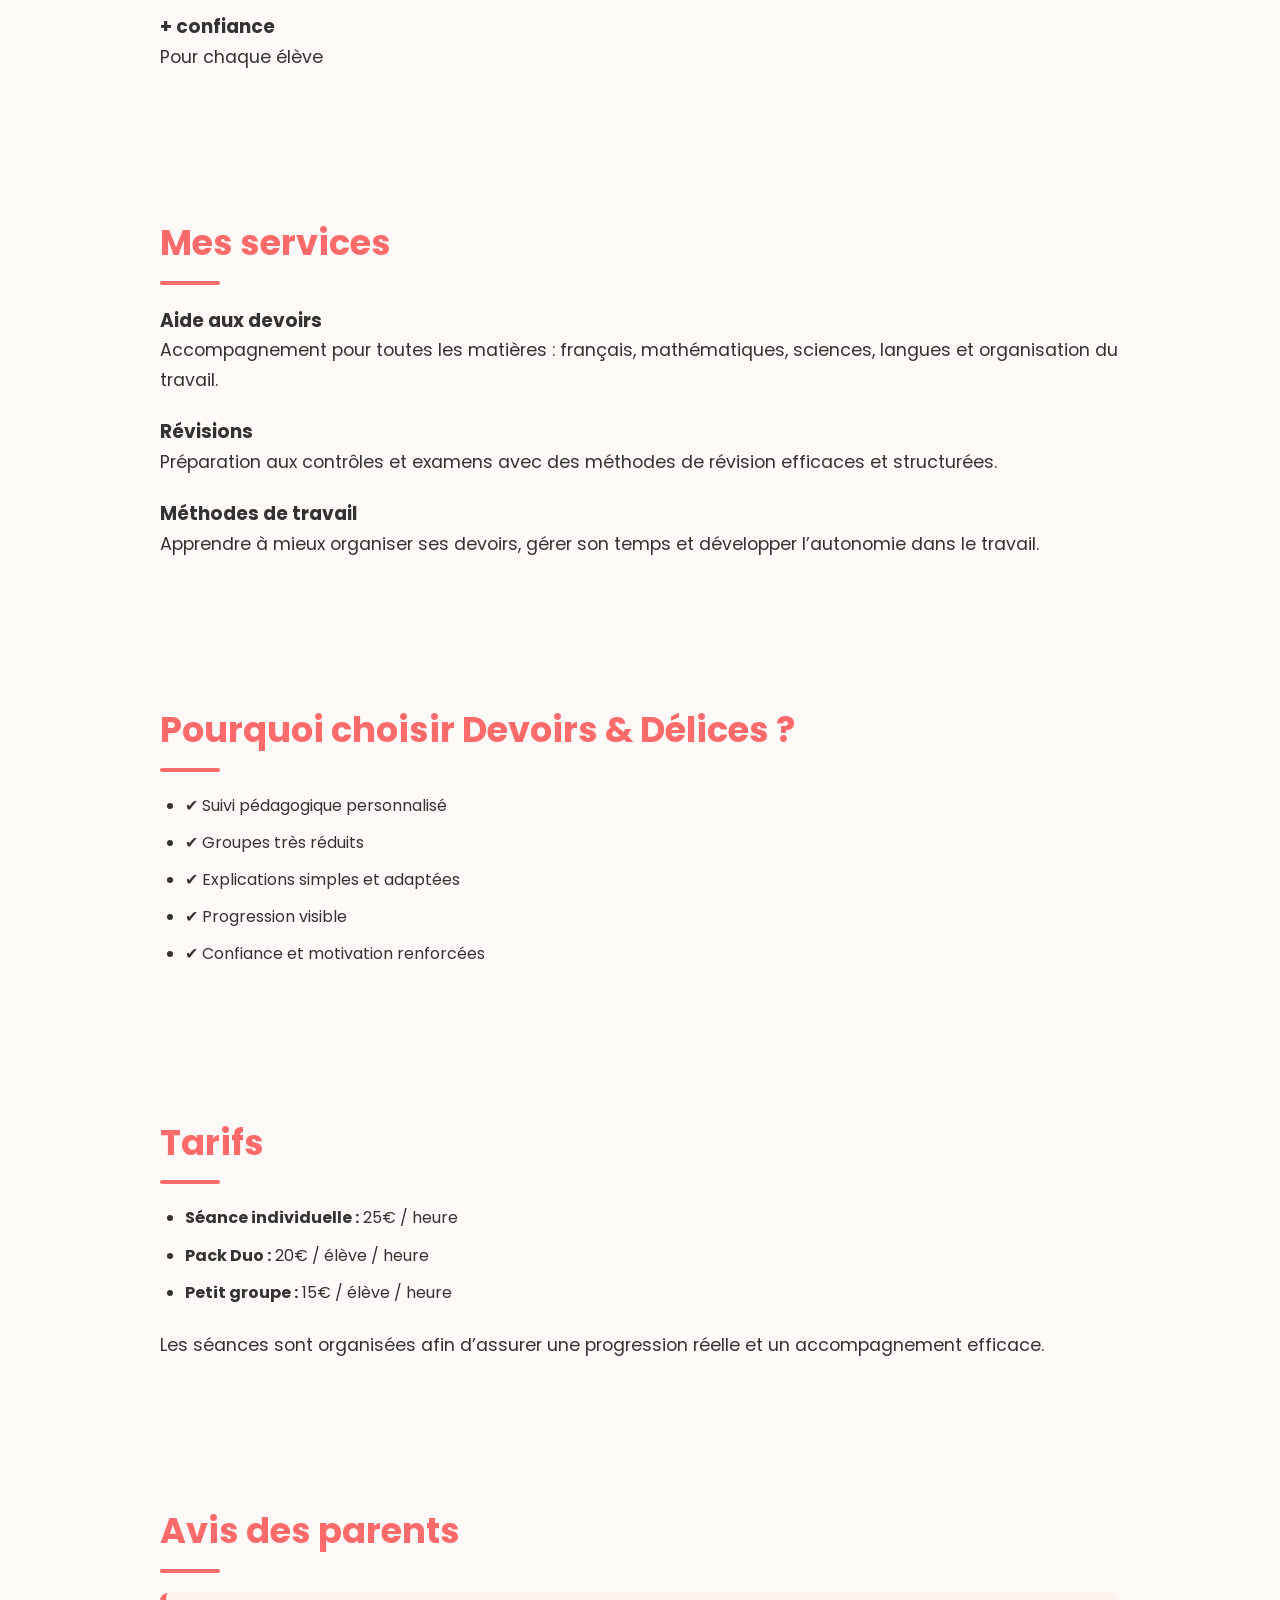
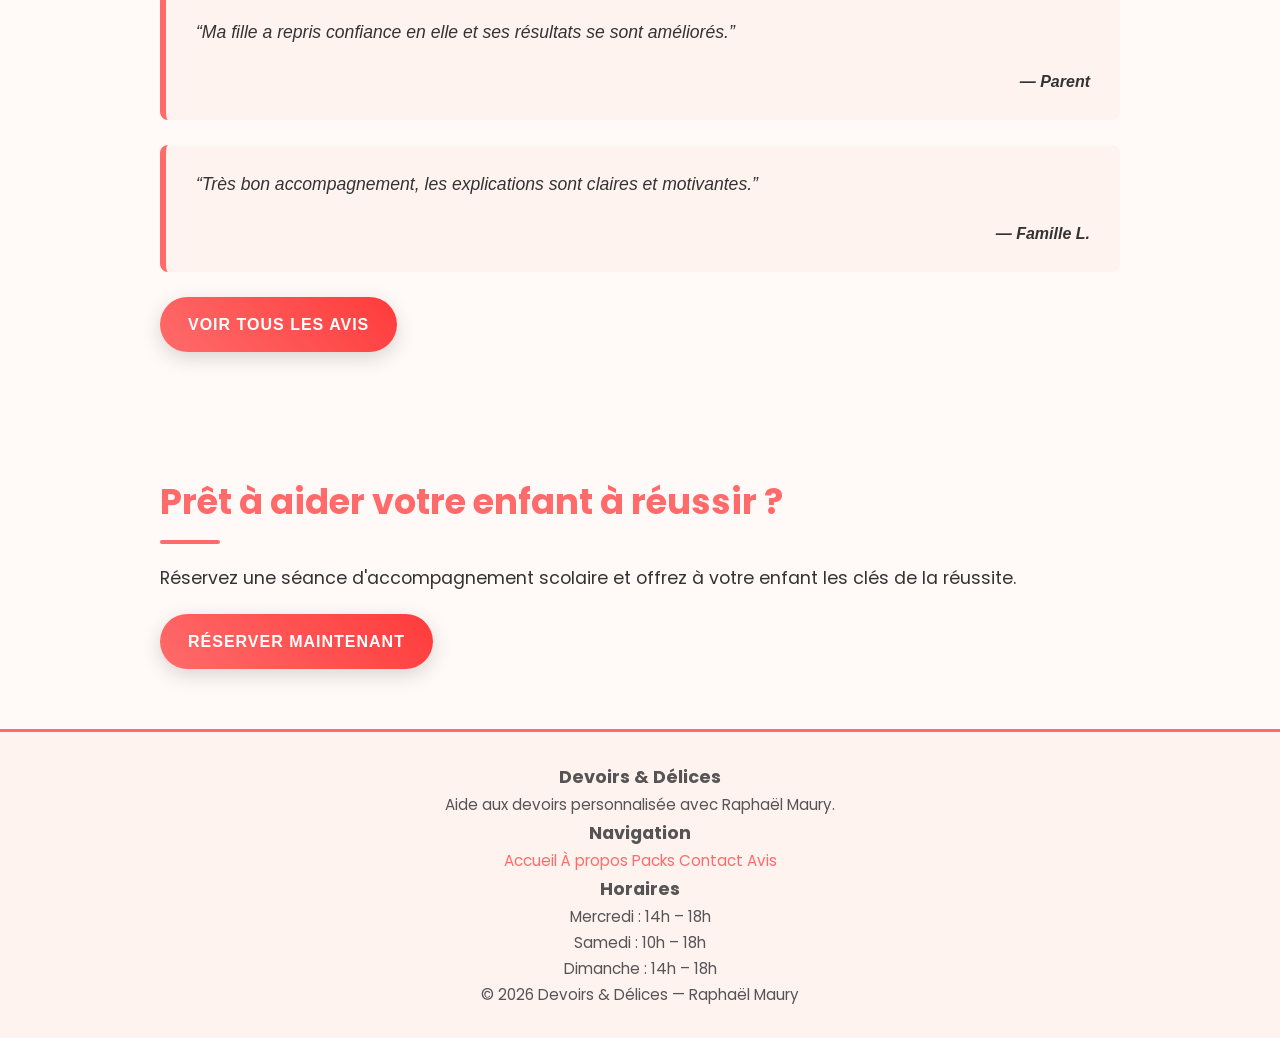
==== commit 1ae24f4b: "Update index.html" ====
--- a/index.html
+++ b/index.html
@@ -263,8 +263,9 @@
 
 <a href="index.html">Accueil</a>
 <a href="about.html">À propos</a>
-<a href="activites.html">Activités</a>
+<a href="activites.html">Packs</a>
 <a href="contact.html">Contact</a>
+<a href="contact.html">Avis</a>
 
 </div>
 
